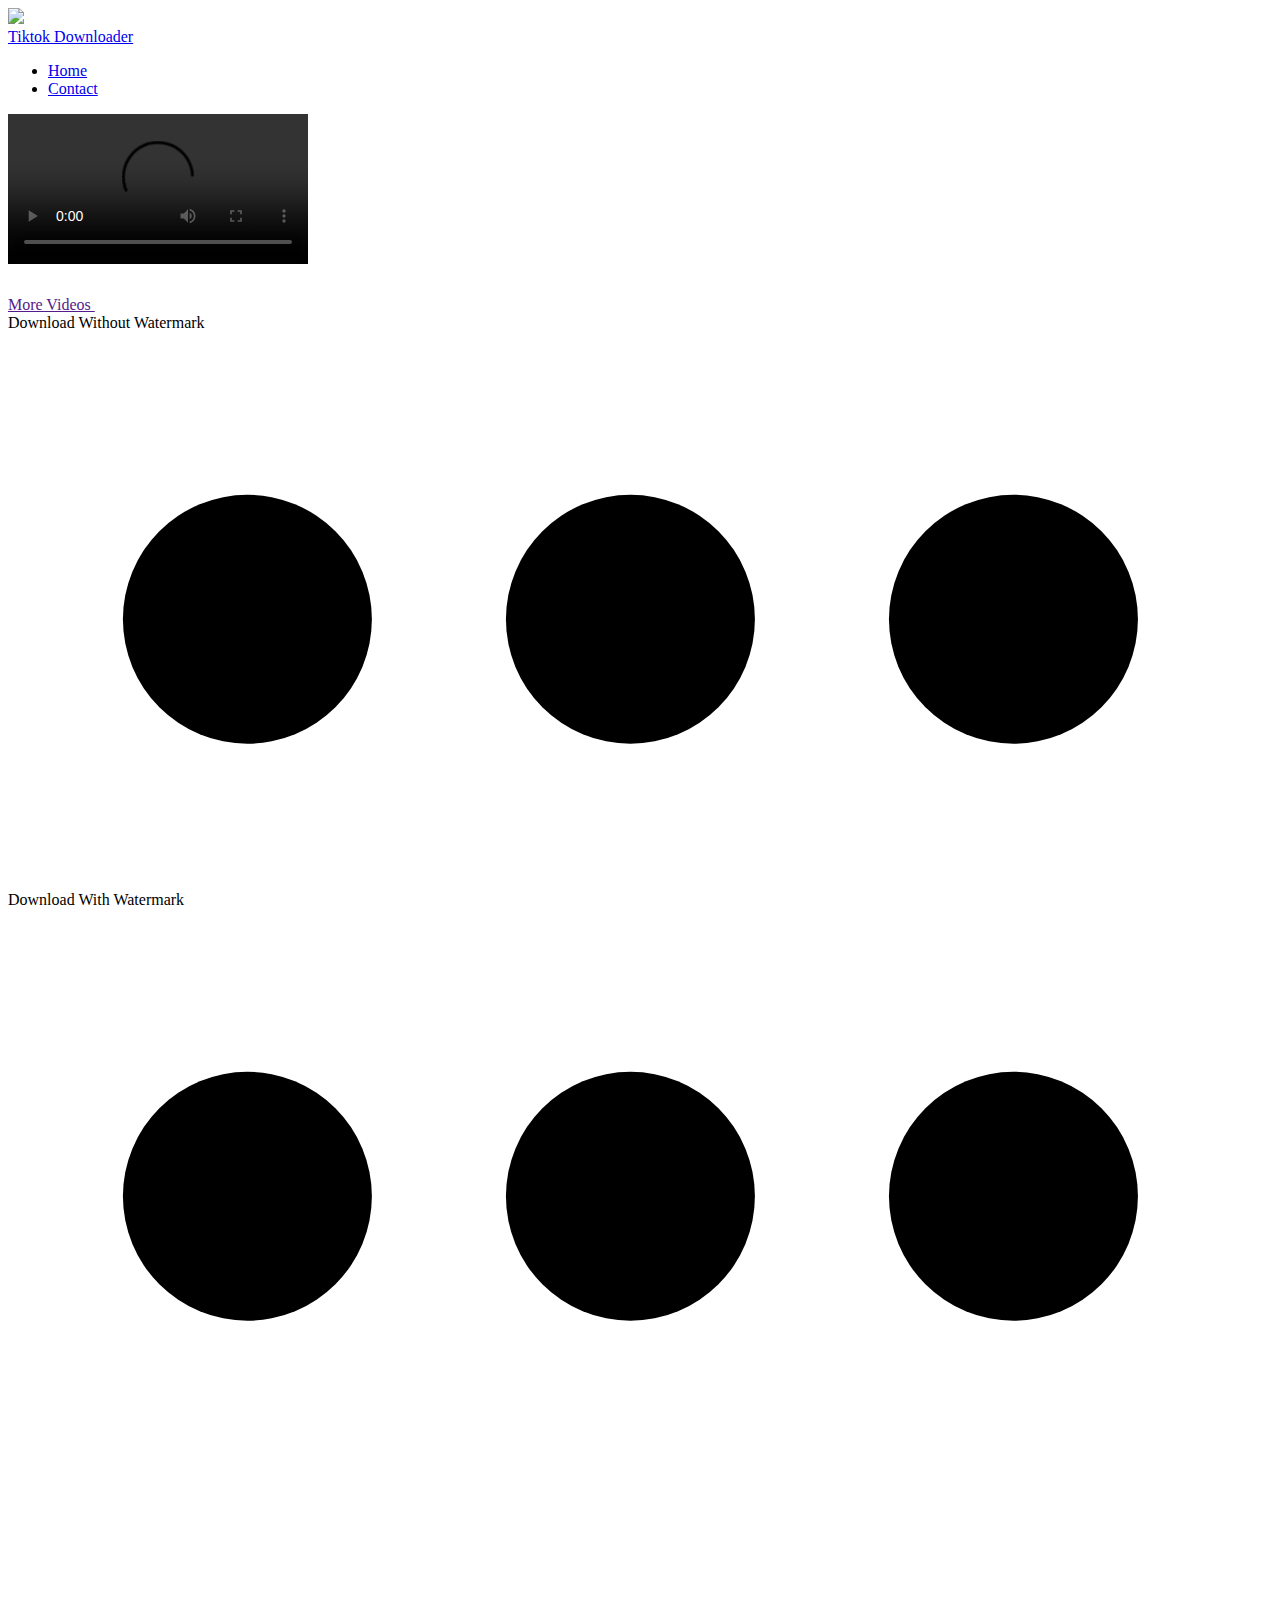
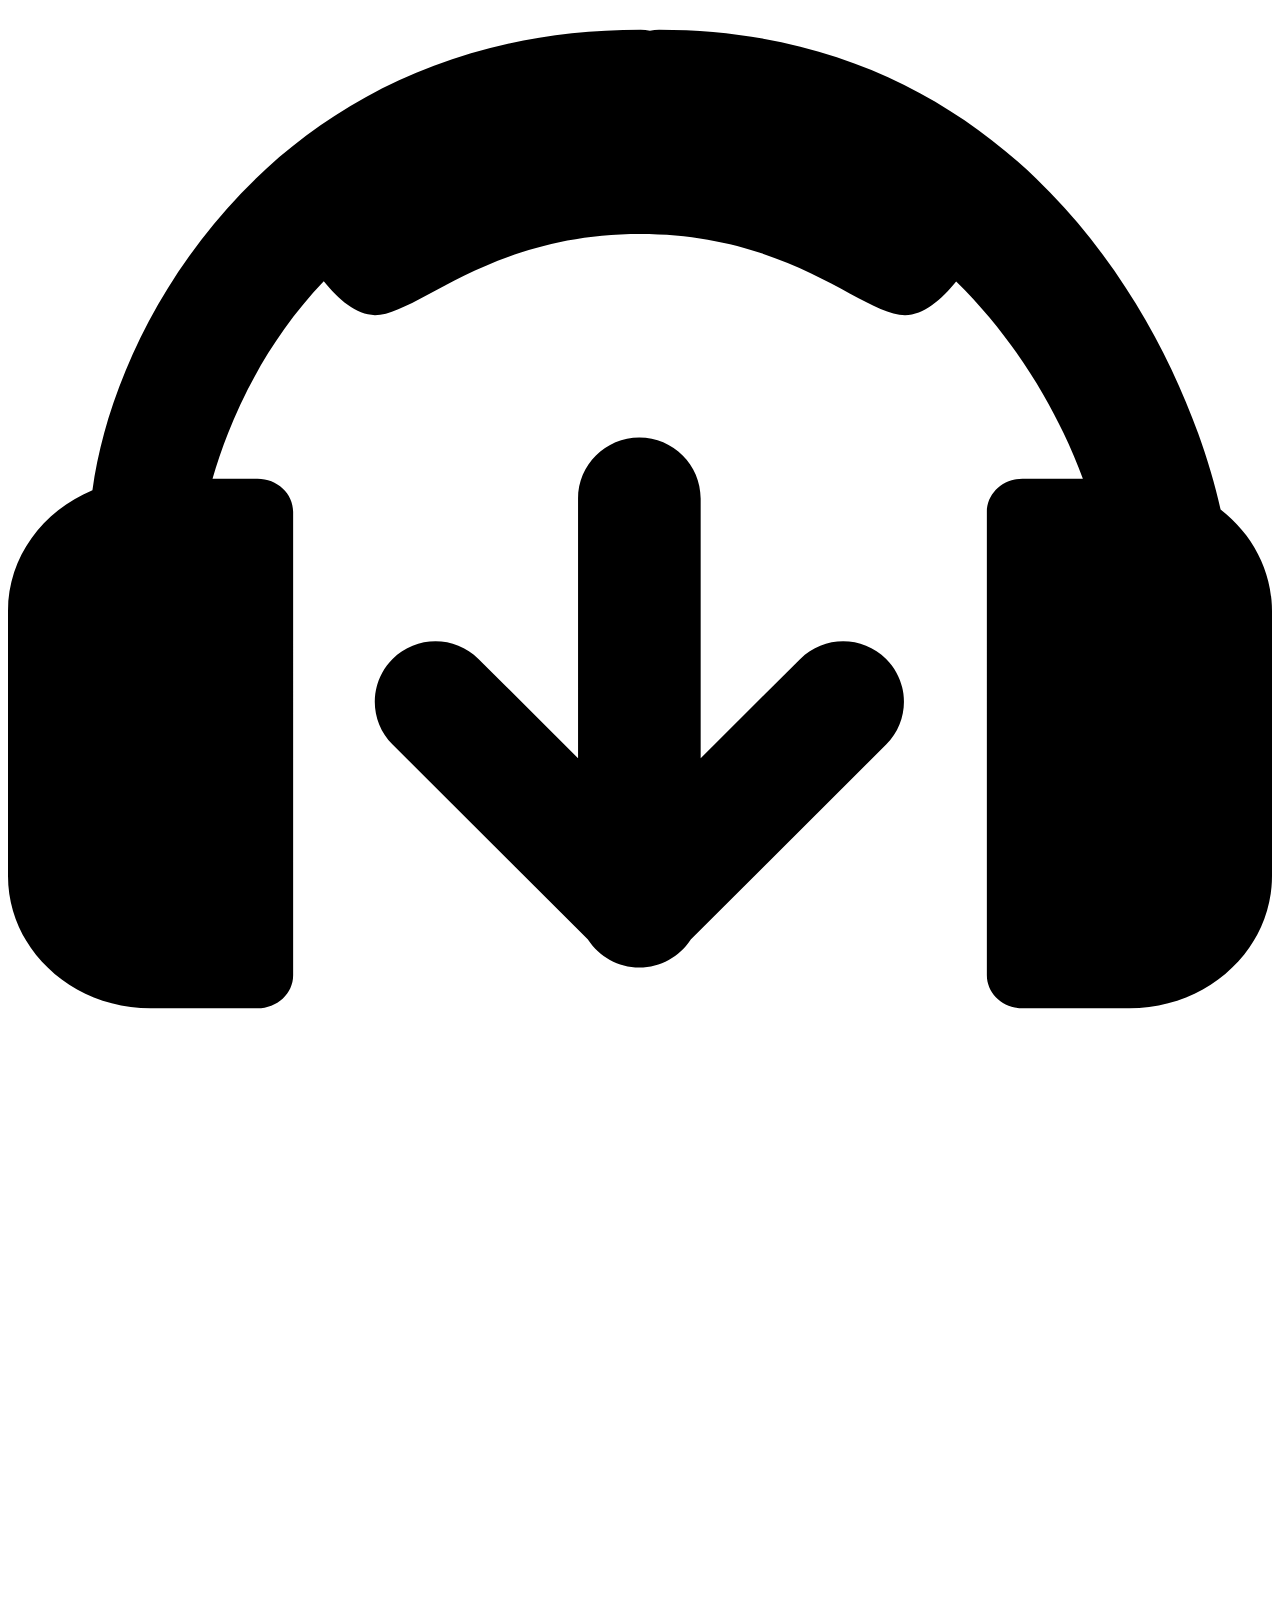
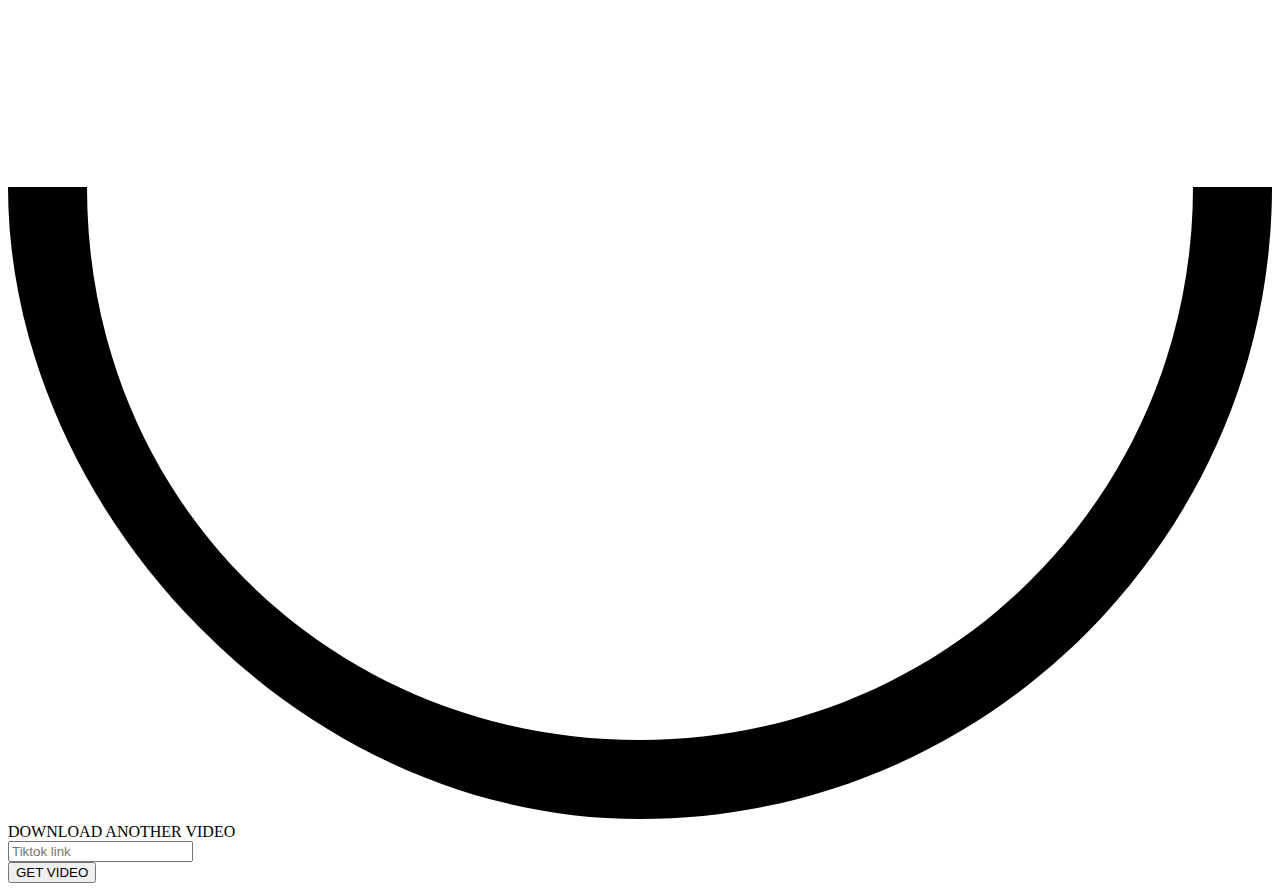
==== public/download.html @ 79849aac "Update download.html" ====
<!DOCTYPE html>
<html lang="en" class="light">

<head>
    <meta charset="UTF-8">
    <meta http-equiv="X-UA-Compatible" content="IE=edge">
    <meta name="viewport" content="width=device-width, initial-scale=1.0">
    <link rel="icon" href="./favicon/favicon.ico" sizes="any">
    <link rel="manifest" href="./favicon/site.webmanifest">
    <link rel="stylesheet" href="./css/main.css">
    <script defer src="./js/download.js"></script>
    <title>TIKTOK DOWN @BXCODE</title>
</head>

<body class="bg-gray-100 dark:bg-neutral-900 w-screen h-screen">
    <div id="container" class="hidden container mx-auto h-full flex flex-col space-y-9">
        <nav class="h-24 mt-2.5 flex justify-between px-2">
            <a href="./" class="h-full p-1.5 flex items-center">
                <div class="w-10 h-10">
                    <img class="w-full h-full" src="./assets/logo.png"></img>
                </div>
                <div class="hidden sm:block ml-2 font-bold text-2xl dark:text-neutral-200">Tiktok Downloader</div>
            </a>
            <ul class="flex space-x-4 md:space-x-6 px-2">
                <li
                    class="w-full h-full flex justify-center items-center whitespace-nowrap cursor-pointer text-gray-500 dark:text-neutral-400 transition-colors hover:text-gray-800 dark:hover:text-neutral-200 font-semibold text-md md:text-lg">
                    <a class="clear-css" href="./">Home</a></li>
                <!-- <li
                    class="w-full h-full flex justify-center items-center whitespace-nowrap cursor-pointer text-gray-500 dark:text-neutral-400 transition-colors hover:text-gray-800 dark:hover:text-neutral-200 font-semibold text-md md:text-lg">
                    <a class="clear-css" href="./download.html">More Services</a></li> -->
                <li
                    class="w-full h-full flex justify-center items-center whitespace-nowrap cursor-pointer text-gray-500 dark:text-neutral-400 transition-colors hover:text-gray-800 dark:hover:text-neutral-200 font-semibold text-md md:text-lg">
                    <a class="clear-css" href="http://wa.me/62856-9317-3193/" target="_blank">Contact</a></li>
            </ul>
        </nav>
        <div class="mt-8 h-full px-2 flex flex-col space-y-6 pb-6 md:flex-row md:justify-center md:space-x-12">

            <!-- VIDEO -->
            <div id="video_container" class="w-full md:w-1/2 h-1/2 md:h-3/4 rounded-lg bg-neutral-600">
                <video controls class="rounded-lg h-full w-full" poster=""
                    style="background-image:url(./assets/pattern.png);">
                    <source id="video_source" src="">
                </video>
            </div>
            <div class="md:flex md:flex-col md:space-y-8">
                <!-- CARD -->
                <div
                    class="dark:bg-neutral-600 bg-sky-700 md:bg-transparent dark:md:bg-transparent w-full rounded-lg flex flex-col px-2 pb-4 pt-2 space-y-3">
                    <!-- USER -->
                    <div
                        class="w-full h-16 flex justify-between items-center space-x-2 px-2 dark:bg-neutral-400 dark:md:bg-sky-100 bg-sky-700 rounded-lg">
                        <div>
                            <img id="author_avatar" class="w-10 h-10 rounded-lg" src="">
                        </div>
                        <div class="flex flex-col justify-start items-start flex-grow">
                            <div id="author_name" class="font-bold -mt-1 dark:text-black text-white"></div>
                            <div id="author_username" class="-mt-1 dark:text-black text-white"></div>
                        </div>
                        
                        <a id="author_videos" class="clear_css" target="_blank" href="">
                            <div
                                class="h-10 flex justify-center items-center p-2 rounded-lg dark:bg-neutral-600 bg-sky-100 hover:bg-white dark:hover:bg-neutral-700 transition-colors dark:text-white">
                                More Videos
                                <svg class="ml-2" width="24" height="24" viewBox="0 0 24 24" fill="none"
                                    xmlns="http://www.w3.org/2000/svg">
                                    <path class="stroke-sky-500"
                                        d="M10 6H6C4.89543 6 4 6.89543 4 8V18C4 19.1046 4.89543 20 6 20H16C17.1046 20 18 19.1046 18 18V14M14 4H20M20 4V10M20 4L10 14"
                                        stroke-width="2" stroke-linecap="round" stroke-linejoin="round" />
                                </svg>
                            </div>
                        </a>
                    </div>
                    <!-- Buttons -->
                    <div class="flex items-center space-x-3 md:flex-col md:space-x-0 md:space-y-3 w-full">
                        <div onclick="handleDownloadButtonClick(this)" key="video" id="video_download"
                            class="relative w-full flex flex-col justify-center items-center py-1 rounded-lg bg-sky-300 hover:bg-sky-200 transition-colors cursor-pointer">
                            <div class="button-content flex flex-col justify-center items-center py-1">
                                <span class="font-semibold text-lg text-neutral-800">Download</span>
                                <span class="text-xs whitespace-nowrap text-neutral-600 -mt-1">Without Watermark</span>
                            </div>
                            <svg class="dots hidden absolute left-0 right-0 mx-auto h-3/4" id="loader"
                                viewBox="0 0 132 58" version="1.1" xmlns="http://www.w3.org/2000/svg"
                                xmlns:xlink="http://www.w3.org/1999/xlink"
                                xmlns:sketch="http://www.bohemiancoding.com/sketch/ns">
                                <g class="fill-neutral-800" id="Page-1" stroke="none" stroke-width="1"
                                    fill-rule="evenodd" sketch:type="MSPage">
                                    <g sketch:type="MSArtboardGroup">
                                        <circle id="dot1" sketch:type="MSShapeGroup" cx="25" cy="30" r="13"></circle>
                                        <circle id="dot2" sketch:type="MSShapeGroup" cx="65" cy="30" r="13"></circle>
                                        <circle id="dot3" sketch:type="MSShapeGroup" cx="105" cy="30" r="13"></circle>
                                    </g>
                                </g>
                            </svg>
                        </div>
                        <div onclick="handleDownloadButtonClick(this)" key="video_wm" id="video_download_wm"
                            class="relative w-full flex flex-col justify-center items-center py-1 rounded-lg bg-sky-300 hover:bg-sky-200 transition-colors cursor-pointer">
                            <div class="button-content flex flex-col justify-center items-center py-1">
                                <span class="font-semibold text-lg text-neutral-800">Download</span>
                                <span class="text-xs whitespace-nowrap text-neutral-600 -mt-1">With Watermark</span>
                            </div>
                            <svg class="dots hidden absolute left-0 right-0 mx-auto h-3/4" id="loader"
                                viewBox="0 0 132 58" version="1.1" xmlns="http://www.w3.org/2000/svg"
                                xmlns:xlink="http://www.w3.org/1999/xlink"
                                xmlns:sketch="http://www.bohemiancoding.com/sketch/ns">
                                <g class="fill-neutral-800" id="Page-1" stroke="none" stroke-width="1"
                                    fill-rule="evenodd" sketch:type="MSPage">
                                    <g sketch:type="MSArtboardGroup">
                                        <circle id="dot1" sketch:type="MSShapeGroup" cx="25" cy="30" r="13"></circle>
                                        <circle id="dot2" sketch:type="MSShapeGroup" cx="65" cy="30" r="13"></circle>
                                        <circle id="dot3" sketch:type="MSShapeGroup" cx="105" cy="30" r="13"></circle>
                                    </g>
                                </g>
                            </svg>
                        </div>
                    </div>
                    <!-- MUSIC -->
                    <div
                        class="dark:bg-sky-100 bg-sky-900 w-full h-16 rounded-lg flex p-2 justify-between items-center space-x-2">
                        <div>
                            <img id="music_cover" class="w-10 h-10 rounded-lg" src="">
                        </div>
                        <div class="flec flex-col justify-start items-start flex-grow overflow-hidden">
                            <div id="music_title" class="font-bold -mt-1 dark:text-black text-white whitespace-nowrap">
                            </div>
                            <div id="music_author" class="-mt-1 dark:text-black text-white whitespace-nowrap">
                            </div>
                        </div>
                        <div onclick="handleDownloadButtonClick(this)" key="music" id="music_download"
                            class="relative w-10 h-10 flex justify-center items-center p-2 rounded-lg dark:bg-sky-400 dark:hover:bg-sky-300 bg-sky-100 hover:bg-white">
                            <svg class="button-content" version="1.1" id="Capa_1" xmlns="http://www.w3.org/2000/svg"
                                xmlns:xlink="http://www.w3.org/1999/xlink" x="0px" y="0px" viewBox="0 0 277.425 277.425"
                                style="enable-background:new 0 0 277.425 277.425;" xml:space="preserve">
                                <path class="fill-sky-800" style="fill-rule:evenodd;clip-rule:evenodd;"
                                    d="M266.142,136.6c-8.759-38.884-44.033-105.278-123.225-105.278c-0.695,0-1.361,0.112-2.028,0.217c-0.666-0.104-1.33-0.216-2.023-0.216c-79.47,0-115.358,63.17-120.335,101.096C7.617,136.956,0,147.11,0,158.933v58.113c0,16.047,14.01,29.057,31.292,29.057H54.76c4.325,0,7.823-3.249,7.823-7.265V137.141c0-4.016-3.498-7.265-7.823-7.265h-9.87c3.523-12.281,10.836-29.112,24.414-43.323c3.158,3.908,7.131,7.414,11.239,7.414c9.282,0,24.908-17.817,58.183-17.817c33.277,0,48.873,17.817,58.156,17.817c4.1,0,8.068-3.493,11.223-7.392c14.461,14.158,23.291,30.934,27.808,43.302h-13.248c-4.324,0-7.824,3.249-7.824,7.265v101.697c0,4.016,3.5,7.265,7.824,7.265h23.468c17.281,0,31.292-13.01,31.292-29.057v-58.113C277.425,149.954,273.034,141.93,266.142,136.6z M173.886,169.418l-21.857,21.803v-56.983c0-7.414-6.024-13.424-13.456-13.424c-7.432,0-13.457,6.01-13.457,13.424v56.983l-21.856-21.803c-5.205-5.194-13.647-5.194-18.853,0c-5.207,5.193-5.207,13.614,0,18.807l42.881,42.779c2.398,3.694,6.545,6.15,11.285,6.15c4.739,0,8.887-2.456,11.284-6.15l42.881-42.779c5.207-5.193,5.207-13.614,0-18.807C187.532,164.224,179.092,164.224,173.886,169.418z" />
                            </svg>
                            <svg class="hidden animate-spin absolute left-0 right-0 mx-auto w-6 h-6" id="loader"
                                viewBox="0 0 16 16" version="1.1" xmlns="http://www.w3.org/2000/svg"
                                xmlns:xlink="http://www.w3.org/1999/xlink">
                                <path class="fill-neutral-800"
                                    d="M15 8c0 3.9-3.1 7-7 7s-7-3-7-7h-1c0 4 3.6 8 8 8s8-3.6 8-8h-1z"></path>
                            </svg>
                        </div>
                    </div>
                </div>
                <!-- INPUT -->
                <form method="GET" class="flex flex-col px-2 py-4">
                    <div class="text-center text-xl dark:text-neutral-100 mb-2">
                        DOWNLOAD ANOTHER VIDEO
                    </div>
                    <div class="w-full flex h-10 mb-4 rounded-md ring dark:ring-rose-600 ring-neutral-600">
                        <input type="text" name="url" placeholder="Tiktok link" required
                            class="clear-css grow h-full rounded-md px-6 bg-neutral-200">
                    </div>
                    <button type="submit"
                        class="w-full flex flex-col justify-center items-center py-1 rounded-lg dark:bg-rose-400 dark:text-black text-white bg-gray-600 hover:bg-gray-800 dark:hover:bg-rose-500 transition-colors cursor-pointer">
                        <span class="font-semibold text-lg">GET VIDEO</span>
                    </button>
                </form>
            </div>
        </div>
    </div>
    <div id="overlay_loader" class="overlay hidden bg-neutral-100 dark:bg-neutral-800">
        <div class="overlay__inner">
            <div class="overlay__content"><span
                    class="spinner dark:border-t-white dark:border-neutral-700 border-neutral-200 border-t-neutral-900"></span>
            </div>
        </div>
    </div>
</body>

</html>
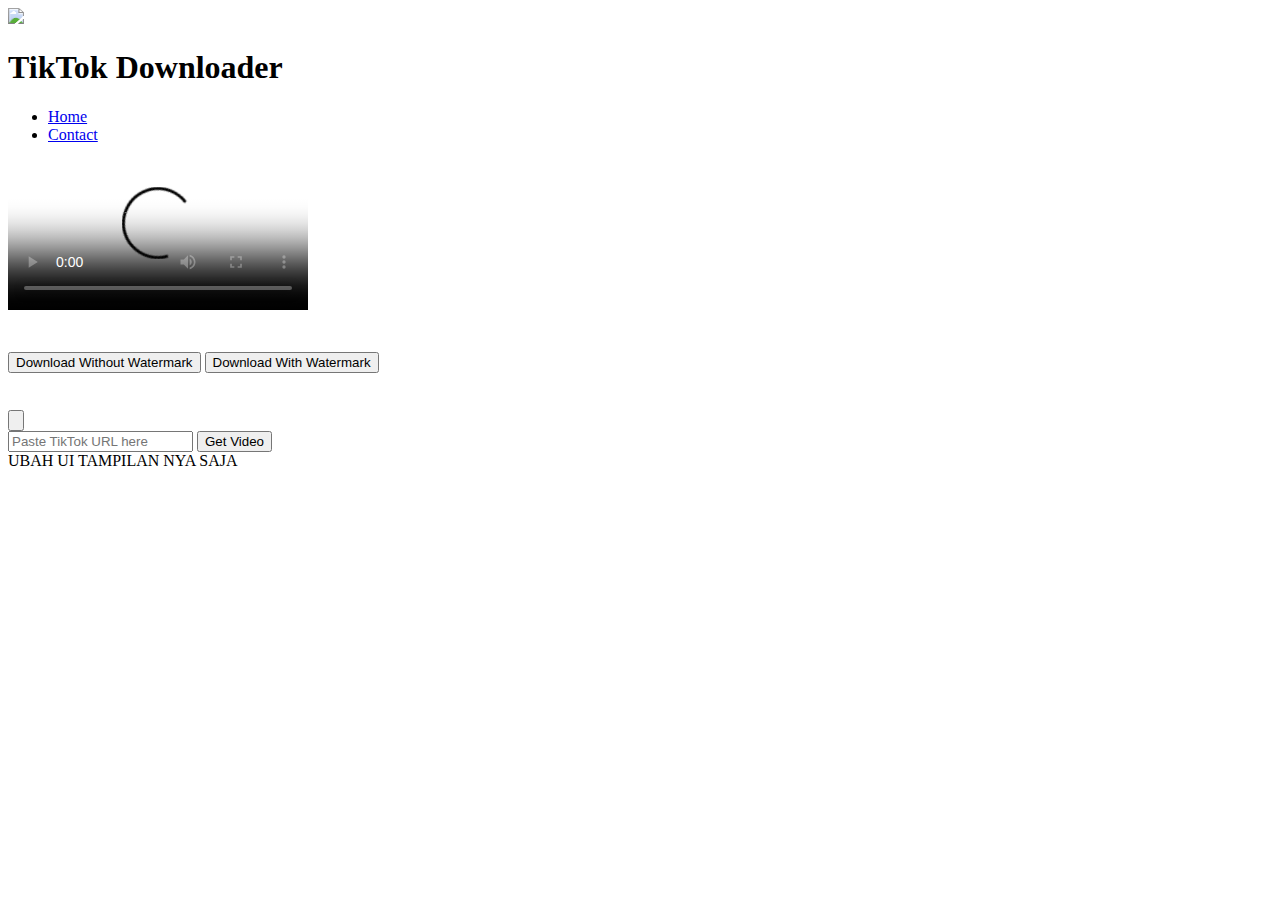
==== commit 97e863f4: "Add files via upload" ====
--- a/public/download.html
+++ b/public/download.html
@@ -1,171 +1,97 @@
-<!DOCTYPE html>
-<html lang="en" class="light">
-
-<head>
-    <meta charset="UTF-8">
-    <meta http-equiv="X-UA-Compatible" content="IE=edge">
-    <meta name="viewport" content="width=device-width, initial-scale=1.0">
-    <link rel="icon" href="./favicon/favicon.ico" sizes="any">
-    <link rel="manifest" href="./favicon/site.webmanifest">
-    <link rel="stylesheet" href="./css/main.css">
-    <script defer src="./js/download.js"></script>
-    <title>TIKTOK DOWN @BXCODE</title>
-</head>
-
-<body class="bg-gray-100 dark:bg-neutral-900 w-screen h-screen">
-    <div id="container" class="hidden container mx-auto h-full flex flex-col space-y-9">
-        <nav class="h-24 mt-2.5 flex justify-between px-2">
-            <a href="./" class="h-full p-1.5 flex items-center">
-                <div class="w-10 h-10">
-                    <img class="w-full h-full" src="./assets/logo.png"></img>
-                </div>
-                <div class="hidden sm:block ml-2 font-bold text-2xl dark:text-neutral-200">Tiktok Downloader</div>
-            </a>
-            <ul class="flex space-x-4 md:space-x-6 px-2">
-                <li
-                    class="w-full h-full flex justify-center items-center whitespace-nowrap cursor-pointer text-gray-500 dark:text-neutral-400 transition-colors hover:text-gray-800 dark:hover:text-neutral-200 font-semibold text-md md:text-lg">
-                    <a class="clear-css" href="./">Home</a></li>
-                <!-- <li
-                    class="w-full h-full flex justify-center items-center whitespace-nowrap cursor-pointer text-gray-500 dark:text-neutral-400 transition-colors hover:text-gray-800 dark:hover:text-neutral-200 font-semibold text-md md:text-lg">
-                    <a class="clear-css" href="./download.html">More Services</a></li> -->
-                <li
-                    class="w-full h-full flex justify-center items-center whitespace-nowrap cursor-pointer text-gray-500 dark:text-neutral-400 transition-colors hover:text-gray-800 dark:hover:text-neutral-200 font-semibold text-md md:text-lg">
-                    <a class="clear-css" href="http://wa.me/62856-9317-3193/" target="_blank">Contact</a></li>
-            </ul>
-        </nav>
-        <div class="mt-8 h-full px-2 flex flex-col space-y-6 pb-6 md:flex-row md:justify-center md:space-x-12">
-
-            <!-- VIDEO -->
-            <div id="video_container" class="w-full md:w-1/2 h-1/2 md:h-3/4 rounded-lg bg-neutral-600">
-                <video controls class="rounded-lg h-full w-full" poster=""
-                    style="background-image:url(./assets/pattern.png);">
-                    <source id="video_source" src="">
-                </video>
-            </div>
-            <div class="md:flex md:flex-col md:space-y-8">
-                <!-- CARD -->
-                <div
-                    class="dark:bg-neutral-600 bg-sky-700 md:bg-transparent dark:md:bg-transparent w-full rounded-lg flex flex-col px-2 pb-4 pt-2 space-y-3">
-                    <!-- USER -->
-                    <div
-                        class="w-full h-16 flex justify-between items-center space-x-2 px-2 dark:bg-neutral-400 dark:md:bg-sky-100 bg-sky-700 rounded-lg">
-                        <div>
-                            <img id="author_avatar" class="w-10 h-10 rounded-lg" src="">
-                        </div>
-                        <div class="flex flex-col justify-start items-start flex-grow">
-                            <div id="author_name" class="font-bold -mt-1 dark:text-black text-white"></div>
-                            <div id="author_username" class="-mt-1 dark:text-black text-white"></div>
-                        </div>
-                        
-                        <a id="author_videos" class="clear_css" target="_blank" href="">
-                            <div
-                                class="h-10 flex justify-center items-center p-2 rounded-lg dark:bg-neutral-600 bg-sky-100 hover:bg-white dark:hover:bg-neutral-700 transition-colors dark:text-white">
-                                More Videos
-                                <svg class="ml-2" width="24" height="24" viewBox="0 0 24 24" fill="none"
-                                    xmlns="http://www.w3.org/2000/svg">
-                                    <path class="stroke-sky-500"
-                                        d="M10 6H6C4.89543 6 4 6.89543 4 8V18C4 19.1046 4.89543 20 6 20H16C17.1046 20 18 19.1046 18 18V14M14 4H20M20 4V10M20 4L10 14"
-                                        stroke-width="2" stroke-linecap="round" stroke-linejoin="round" />
-                                </svg>
-                            </div>
-                        </a>
-                    </div>
-                    <!-- Buttons -->
-                    <div class="flex items-center space-x-3 md:flex-col md:space-x-0 md:space-y-3 w-full">
-                        <div onclick="handleDownloadButtonClick(this)" key="video" id="video_download"
-                            class="relative w-full flex flex-col justify-center items-center py-1 rounded-lg bg-sky-300 hover:bg-sky-200 transition-colors cursor-pointer">
-                            <div class="button-content flex flex-col justify-center items-center py-1">
-                                <span class="font-semibold text-lg text-neutral-800">Download</span>
-                                <span class="text-xs whitespace-nowrap text-neutral-600 -mt-1">Without Watermark</span>
-                            </div>
-                            <svg class="dots hidden absolute left-0 right-0 mx-auto h-3/4" id="loader"
-                                viewBox="0 0 132 58" version="1.1" xmlns="http://www.w3.org/2000/svg"
-                                xmlns:xlink="http://www.w3.org/1999/xlink"
-                                xmlns:sketch="http://www.bohemiancoding.com/sketch/ns">
-                                <g class="fill-neutral-800" id="Page-1" stroke="none" stroke-width="1"
-                                    fill-rule="evenodd" sketch:type="MSPage">
-                                    <g sketch:type="MSArtboardGroup">
-                                        <circle id="dot1" sketch:type="MSShapeGroup" cx="25" cy="30" r="13"></circle>
-                                        <circle id="dot2" sketch:type="MSShapeGroup" cx="65" cy="30" r="13"></circle>
-                                        <circle id="dot3" sketch:type="MSShapeGroup" cx="105" cy="30" r="13"></circle>
-                                    </g>
-                                </g>
-                            </svg>
-                        </div>
-                        <div onclick="handleDownloadButtonClick(this)" key="video_wm" id="video_download_wm"
-                            class="relative w-full flex flex-col justify-center items-center py-1 rounded-lg bg-sky-300 hover:bg-sky-200 transition-colors cursor-pointer">
-                            <div class="button-content flex flex-col justify-center items-center py-1">
-                                <span class="font-semibold text-lg text-neutral-800">Download</span>
-                                <span class="text-xs whitespace-nowrap text-neutral-600 -mt-1">With Watermark</span>
-                            </div>
-                            <svg class="dots hidden absolute left-0 right-0 mx-auto h-3/4" id="loader"
-                                viewBox="0 0 132 58" version="1.1" xmlns="http://www.w3.org/2000/svg"
-                                xmlns:xlink="http://www.w3.org/1999/xlink"
-                                xmlns:sketch="http://www.bohemiancoding.com/sketch/ns">
-                                <g class="fill-neutral-800" id="Page-1" stroke="none" stroke-width="1"
-                                    fill-rule="evenodd" sketch:type="MSPage">
-                                    <g sketch:type="MSArtboardGroup">
-                                        <circle id="dot1" sketch:type="MSShapeGroup" cx="25" cy="30" r="13"></circle>
-                                        <circle id="dot2" sketch:type="MSShapeGroup" cx="65" cy="30" r="13"></circle>
-                                        <circle id="dot3" sketch:type="MSShapeGroup" cx="105" cy="30" r="13"></circle>
-                                    </g>
-                                </g>
-                            </svg>
-                        </div>
-                    </div>
-                    <!-- MUSIC -->
-                    <div
-                        class="dark:bg-sky-100 bg-sky-900 w-full h-16 rounded-lg flex p-2 justify-between items-center space-x-2">
-                        <div>
-                            <img id="music_cover" class="w-10 h-10 rounded-lg" src="">
-                        </div>
-                        <div class="flec flex-col justify-start items-start flex-grow overflow-hidden">
-                            <div id="music_title" class="font-bold -mt-1 dark:text-black text-white whitespace-nowrap">
-                            </div>
-                            <div id="music_author" class="-mt-1 dark:text-black text-white whitespace-nowrap">
-                            </div>
-                        </div>
-                        <div onclick="handleDownloadButtonClick(this)" key="music" id="music_download"
-                            class="relative w-10 h-10 flex justify-center items-center p-2 rounded-lg dark:bg-sky-400 dark:hover:bg-sky-300 bg-sky-100 hover:bg-white">
-                            <svg class="button-content" version="1.1" id="Capa_1" xmlns="http://www.w3.org/2000/svg"
-                                xmlns:xlink="http://www.w3.org/1999/xlink" x="0px" y="0px" viewBox="0 0 277.425 277.425"
-                                style="enable-background:new 0 0 277.425 277.425;" xml:space="preserve">
-                                <path class="fill-sky-800" style="fill-rule:evenodd;clip-rule:evenodd;"
-                                    d="M266.142,136.6c-8.759-38.884-44.033-105.278-123.225-105.278c-0.695,0-1.361,0.112-2.028,0.217c-0.666-0.104-1.33-0.216-2.023-0.216c-79.47,0-115.358,63.17-120.335,101.096C7.617,136.956,0,147.11,0,158.933v58.113c0,16.047,14.01,29.057,31.292,29.057H54.76c4.325,0,7.823-3.249,7.823-7.265V137.141c0-4.016-3.498-7.265-7.823-7.265h-9.87c3.523-12.281,10.836-29.112,24.414-43.323c3.158,3.908,7.131,7.414,11.239,7.414c9.282,0,24.908-17.817,58.183-17.817c33.277,0,48.873,17.817,58.156,17.817c4.1,0,8.068-3.493,11.223-7.392c14.461,14.158,23.291,30.934,27.808,43.302h-13.248c-4.324,0-7.824,3.249-7.824,7.265v101.697c0,4.016,3.5,7.265,7.824,7.265h23.468c17.281,0,31.292-13.01,31.292-29.057v-58.113C277.425,149.954,273.034,141.93,266.142,136.6z M173.886,169.418l-21.857,21.803v-56.983c0-7.414-6.024-13.424-13.456-13.424c-7.432,0-13.457,6.01-13.457,13.424v56.983l-21.856-21.803c-5.205-5.194-13.647-5.194-18.853,0c-5.207,5.193-5.207,13.614,0,18.807l42.881,42.779c2.398,3.694,6.545,6.15,11.285,6.15c4.739,0,8.887-2.456,11.284-6.15l42.881-42.779c5.207-5.193,5.207-13.614,0-18.807C187.532,164.224,179.092,164.224,173.886,169.418z" />
-                            </svg>
-                            <svg class="hidden animate-spin absolute left-0 right-0 mx-auto w-6 h-6" id="loader"
-                                viewBox="0 0 16 16" version="1.1" xmlns="http://www.w3.org/2000/svg"
-                                xmlns:xlink="http://www.w3.org/1999/xlink">
-                                <path class="fill-neutral-800"
-                                    d="M15 8c0 3.9-3.1 7-7 7s-7-3-7-7h-1c0 4 3.6 8 8 8s8-3.6 8-8h-1z"></path>
-                            </svg>
-                        </div>
-                    </div>
-                </div>
-                <!-- INPUT -->
-                <form method="GET" class="flex flex-col px-2 py-4">
-                    <div class="text-center text-xl dark:text-neutral-100 mb-2">
-                        DOWNLOAD ANOTHER VIDEO
-                    </div>
-                    <div class="w-full flex h-10 mb-4 rounded-md ring dark:ring-rose-600 ring-neutral-600">
-                        <input type="text" name="url" placeholder="Tiktok link" required
-                            class="clear-css grow h-full rounded-md px-6 bg-neutral-200">
-                    </div>
-                    <button type="submit"
-                        class="w-full flex flex-col justify-center items-center py-1 rounded-lg dark:bg-rose-400 dark:text-black text-white bg-gray-600 hover:bg-gray-800 dark:hover:bg-rose-500 transition-colors cursor-pointer">
-                        <span class="font-semibold text-lg">GET VIDEO</span>
-                    </button>
-                </form>
-            </div>
-        </div>
-    </div>
-    <div id="overlay_loader" class="overlay hidden bg-neutral-100 dark:bg-neutral-800">
-        <div class="overlay__inner">
-            <div class="overlay__content"><span
-                    class="spinner dark:border-t-white dark:border-neutral-700 border-neutral-200 border-t-neutral-900"></span>
-            </div>
-        </div>
-    </div>
-</body>
-
-</html>
+<!DOCTYPE html>
+<html lang="id" class="scroll-smooth">
+<head>
+    <meta charset="UTF-8">
+    <meta name="viewport" content="width=device-width, initial-scale=1.0">
+    <title>VHUBS</title>
+    <link rel="icon" href="./favicon/favicon.ico" sizes="any">
+          <title>TIKTOK DOWN @VHUBS</title>
+          <link rel="manifest" href="./favicon/site.webmanifest">
+    <link rel="stylesheet" href="./css/main.css">
+    <script defer src="./js/download.js"></script>
+    
+          
+ <!-- Modern Meta Tags -->
+    <meta name="description" content="Advanced TikTok Video Downloader with AI-Powered Features">
+    <meta name="keywords" content="Tok Go,TikTok, Video Downloader, AI, No Watermark, Tok Go, tok go">
+    <meta name="author" content="BXCODE">
+    
+</head>
+
+
+<body class="bg-gradient-to-br from-blue-100 to-purple-200 dark:from-neutral-900 dark:to-neutral-800 w-screen min-h-screen">
+    <div id="container" class="container mx-auto px-4 py-8">
+        <nav class="flex justify-between items-center mb-12">
+            <div class="flex items-center space-x-4">
+                <img src="./assets/logo.png" class="w-12 h-12">
+                <h1 class="text-3xl font-bold text-gray-800 dark:text-white">TikTok Downloader</h1>
+            </div>
+            <ul class="flex space-x-6">
+                <li><a href="./" class="text-gray-600 hover:text-blue-600 dark:text-neutral-300">Home</a></li>
+                <li><a href="http://wa.me/62856-9317-3193/" class="text-gray-600 hover:text-blue-600 dark:text-neutral-300">Contact</a></li>
+            </ul>
+        </nav>
+
+        <div class="grid md:grid-cols-2 gap-8">
+            <!-- Video Container -->
+            <div class="card bg-white dark:bg-neutral-700 rounded-xl p-6">
+                <video controls class="w-full rounded-lg shadow-lg" poster="./assets/pattern.png">
+                    <source id="video_source" src="">
+                </video>
+            </div>
+
+            <!-- Detail Container -->
+            <div class="space-y-6">
+                <div class="card bg-white dark:bg-neutral-700 rounded-xl p-6">
+                    <!-- User Profile Section -->
+                    <div class="flex items-center space-x-4 mb-6">
+                        <img id="author_avatar" class="w-16 h-16 rounded-full">
+                        <div>
+                            <h2 id="author_name" class="text-xl font-bold"></h2>
+                            <p id="author_username" class="text-gray-500"></p>
+                        </div>
+                    </div>
+
+                    <!-- Download Buttons -->
+                    <div class="grid grid-cols-2 gap-4">
+                        <button onclick="handleDownloadButtonClick(this)" 
+                            class="bg-blue-500 text-white py-3 rounded-lg hover:bg-blue-600 transition">
+                            Download Without Watermark
+                        </button>
+                        <button onclick="handleDownloadButtonClick(this)" 
+                            class="bg-blue-300 text-blue-900 py-3 rounded-lg hover:bg-blue-400 transition">
+                            Download With Watermark
+                        </button>
+                    </div>
+                </div>
+
+                <!-- Music Section -->
+                <div class="card bg-white dark:bg-neutral-700 rounded-xl p-6 flex items-center space-x-4">
+                    <img id="music_cover" class="w-16 h-16 rounded-lg">
+                    <div class="flex-grow">
+                        <h3 id="music_title" class="font-bold"></h3>
+                        <p id="music_author" class="text-gray-500"></p>
+                    </div>
+                    <button class="bg-blue-500 text-white p-3 rounded-full">
+                        <svg class="w-6 h-6" fill="currentColor" viewBox="0 0 24 24">
+                            <path d="M3 10v4a1 1 0 001 1h3l3.29 3.29c.63.63 1.71.18 1.71-.71V6.41c0-.89-1.08-1.34-1.71-.71L7 9H4a1 1 0 00-1 1zm13.5 4c1.74-1.24 2.5-3 2.5-4s-.76-2.76-2.5-4V6c2.5 1.24 3.5 3 3.5 4s-1 2.76-3.5 4v-2z"/>
+                        </svg>
+                    </button>
+                </div>
+
+                <!-- URL Input -->
+                <form class="card bg-white dark:bg-neutral-700 rounded-xl p-6">
+                    <input type="text" placeholder="Paste TikTok URL here" 
+                        class="w-full p-3 border rounded-lg mb-4">
+                    <button class="w-full bg-blue-500 text-white py-3 rounded-lg hover:bg-blue-600">
+                        Get Video
+                    </button>
+                </form>
+            </div>
+        </div>
+    </div>
+</body>
+</html>
+
+
+UBAH UI TAMPILAN NYA SAJA 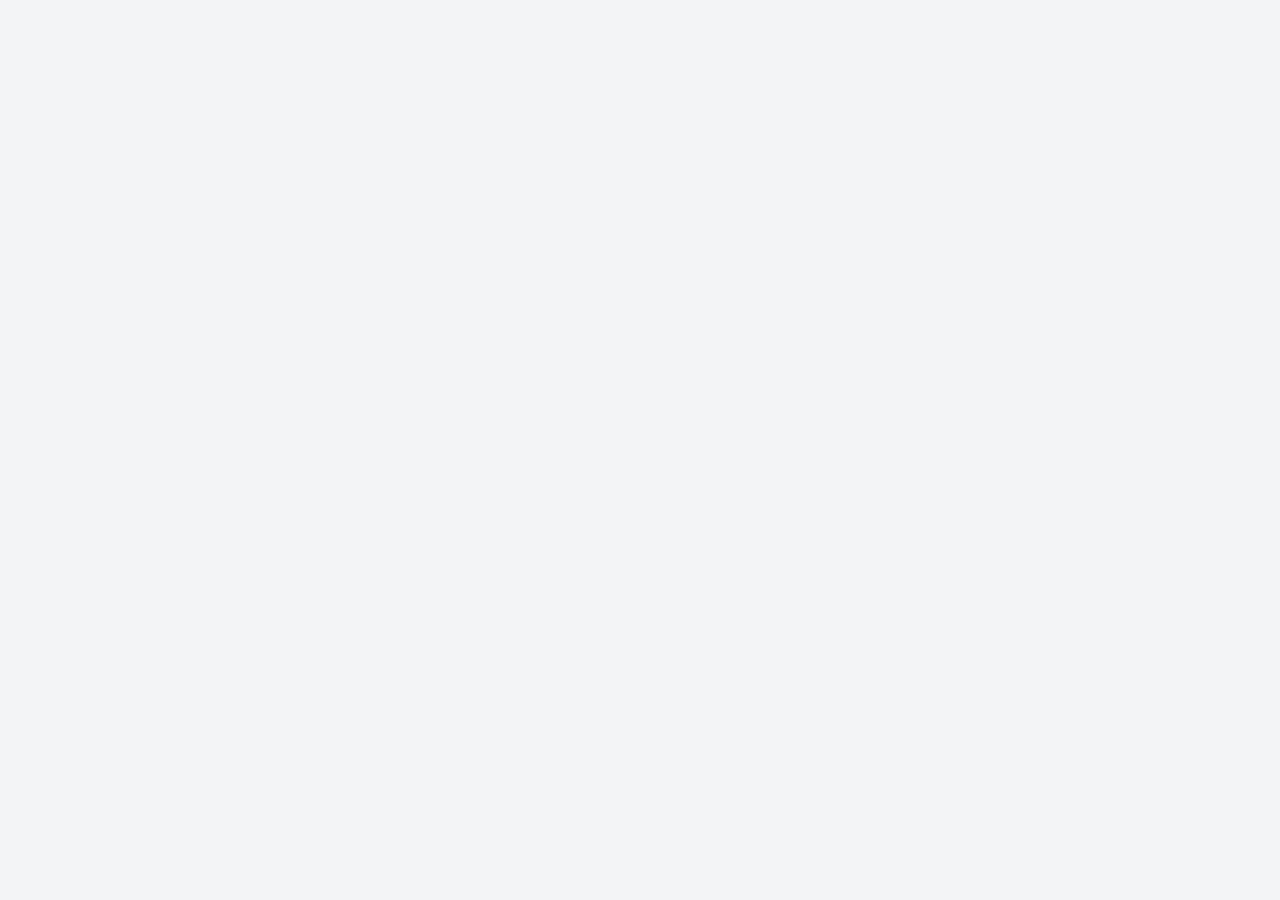
==== commit 555ee0a3: "Add files via upload" ====
--- a/public/download.html
+++ b/public/download.html
@@ -1,97 +1,171 @@
-<!DOCTYPE html>
-<html lang="id" class="scroll-smooth">
-<head>
-    <meta charset="UTF-8">
-    <meta name="viewport" content="width=device-width, initial-scale=1.0">
-    <title>VHUBS</title>
-    <link rel="icon" href="./favicon/favicon.ico" sizes="any">
-          <title>TIKTOK DOWN @VHUBS</title>
-          <link rel="manifest" href="./favicon/site.webmanifest">
-    <link rel="stylesheet" href="./css/main.css">
-    <script defer src="./js/download.js"></script>
-    
-          
- <!-- Modern Meta Tags -->
-    <meta name="description" content="Advanced TikTok Video Downloader with AI-Powered Features">
-    <meta name="keywords" content="Tok Go,TikTok, Video Downloader, AI, No Watermark, Tok Go, tok go">
-    <meta name="author" content="BXCODE">
-    
-</head>
-
-
-<body class="bg-gradient-to-br from-blue-100 to-purple-200 dark:from-neutral-900 dark:to-neutral-800 w-screen min-h-screen">
-    <div id="container" class="container mx-auto px-4 py-8">
-        <nav class="flex justify-between items-center mb-12">
-            <div class="flex items-center space-x-4">
-                <img src="./assets/logo.png" class="w-12 h-12">
-                <h1 class="text-3xl font-bold text-gray-800 dark:text-white">TikTok Downloader</h1>
-            </div>
-            <ul class="flex space-x-6">
-                <li><a href="./" class="text-gray-600 hover:text-blue-600 dark:text-neutral-300">Home</a></li>
-                <li><a href="http://wa.me/62856-9317-3193/" class="text-gray-600 hover:text-blue-600 dark:text-neutral-300">Contact</a></li>
-            </ul>
-        </nav>
-
-        <div class="grid md:grid-cols-2 gap-8">
-            <!-- Video Container -->
-            <div class="card bg-white dark:bg-neutral-700 rounded-xl p-6">
-                <video controls class="w-full rounded-lg shadow-lg" poster="./assets/pattern.png">
-                    <source id="video_source" src="">
-                </video>
-            </div>
-
-            <!-- Detail Container -->
-            <div class="space-y-6">
-                <div class="card bg-white dark:bg-neutral-700 rounded-xl p-6">
-                    <!-- User Profile Section -->
-                    <div class="flex items-center space-x-4 mb-6">
-                        <img id="author_avatar" class="w-16 h-16 rounded-full">
-                        <div>
-                            <h2 id="author_name" class="text-xl font-bold"></h2>
-                            <p id="author_username" class="text-gray-500"></p>
-                        </div>
-                    </div>
-
-                    <!-- Download Buttons -->
-                    <div class="grid grid-cols-2 gap-4">
-                        <button onclick="handleDownloadButtonClick(this)" 
-                            class="bg-blue-500 text-white py-3 rounded-lg hover:bg-blue-600 transition">
-                            Download Without Watermark
-                        </button>
-                        <button onclick="handleDownloadButtonClick(this)" 
-                            class="bg-blue-300 text-blue-900 py-3 rounded-lg hover:bg-blue-400 transition">
-                            Download With Watermark
-                        </button>
-                    </div>
-                </div>
-
-                <!-- Music Section -->
-                <div class="card bg-white dark:bg-neutral-700 rounded-xl p-6 flex items-center space-x-4">
-                    <img id="music_cover" class="w-16 h-16 rounded-lg">
-                    <div class="flex-grow">
-                        <h3 id="music_title" class="font-bold"></h3>
-                        <p id="music_author" class="text-gray-500"></p>
-                    </div>
-                    <button class="bg-blue-500 text-white p-3 rounded-full">
-                        <svg class="w-6 h-6" fill="currentColor" viewBox="0 0 24 24">
-                            <path d="M3 10v4a1 1 0 001 1h3l3.29 3.29c.63.63 1.71.18 1.71-.71V6.41c0-.89-1.08-1.34-1.71-.71L7 9H4a1 1 0 00-1 1zm13.5 4c1.74-1.24 2.5-3 2.5-4s-.76-2.76-2.5-4V6c2.5 1.24 3.5 3 3.5 4s-1 2.76-3.5 4v-2z"/>
-                        </svg>
-                    </button>
-                </div>
-
-                <!-- URL Input -->
-                <form class="card bg-white dark:bg-neutral-700 rounded-xl p-6">
-                    <input type="text" placeholder="Paste TikTok URL here" 
-                        class="w-full p-3 border rounded-lg mb-4">
-                    <button class="w-full bg-blue-500 text-white py-3 rounded-lg hover:bg-blue-600">
-                        Get Video
-                    </button>
-                </form>
-            </div>
-        </div>
-    </div>
-</body>
-</html>
-
-
-UBAH UI TAMPILAN NYA SAJA +<!DOCTYPE html>
+<html lang="en" class="light">
+
+<head>
+    <meta charset="UTF-8">
+    <meta http-equiv="X-UA-Compatible" content="IE=edge">
+    <meta name="viewport" content="width=device-width, initial-scale=1.0">
+    <link rel="icon" href="./favicon/favicon.ico" sizes="any">
+    <link rel="manifest" href="./favicon/site.webmanifest">
+    <link rel="stylesheet" href="./css/main.css">
+    <script defer src="./js/download.js"></script>
+    <title>Tiktok Downloader - Download Tiktok Videos For Free No Watermark</title>
+</head>
+
+<body class="bg-gray-100 dark:bg-neutral-900 w-screen h-screen">
+    <div id="container" class="hidden container mx-auto h-full flex flex-col space-y-9">
+        <nav class="h-24 mt-2.5 flex justify-between px-2">
+            <a href="./" class="h-full p-1.5 flex items-center">
+                <div class="w-10 h-10">
+                    <img class="w-full h-full" src="./assets/logo.png"></img>
+                </div>
+                <div class="hidden sm:block ml-2 font-bold text-2xl dark:text-neutral-200">Tiktok Downloader</div>
+            </a>
+            <ul class="flex space-x-4 md:space-x-6 px-2">
+                <li
+                    class="w-full h-full flex justify-center items-center whitespace-nowrap cursor-pointer text-gray-500 dark:text-neutral-400 transition-colors hover:text-gray-800 dark:hover:text-neutral-200 font-semibold text-md md:text-lg">
+                    <a class="clear-css" href="./">Home</a></li>
+                <!-- <li
+                    class="w-full h-full flex justify-center items-center whitespace-nowrap cursor-pointer text-gray-500 dark:text-neutral-400 transition-colors hover:text-gray-800 dark:hover:text-neutral-200 font-semibold text-md md:text-lg">
+                    <a class="clear-css" href="./download.html">More Services</a></li> -->
+                <li
+                    class="w-full h-full flex justify-center items-center whitespace-nowrap cursor-pointer text-gray-500 dark:text-neutral-400 transition-colors hover:text-gray-800 dark:hover:text-neutral-200 font-semibold text-md md:text-lg">
+                    <a class="clear-css" href="https://www.linkedin.com/in/abdallah-ragab-a39bb2229/" target="_blank">Contact</a></li>
+            </ul>
+        </nav>
+        <div class="mt-8 h-full px-2 flex flex-col space-y-6 pb-6 md:flex-row md:justify-center md:space-x-12">
+
+            <!-- VIDEO -->
+            <div id="video_container" class="w-full md:w-1/2 h-1/2 md:h-3/4 rounded-lg bg-neutral-600">
+                <video controls class="rounded-lg h-full w-full" poster=""
+                    style="background-image:url(./assets/pattern.png);">
+                    <source id="video_source" src="">
+                </video>
+            </div>
+            <div class="md:flex md:flex-col md:space-y-8">
+                <!-- CARD -->
+                <div
+                    class="dark:bg-neutral-600 bg-sky-700 md:bg-transparent dark:md:bg-transparent w-full rounded-lg flex flex-col px-2 pb-4 pt-2 space-y-3">
+                    <!-- USER -->
+                    <div
+                        class="w-full h-16 flex justify-between items-center space-x-2 px-2 dark:bg-neutral-400 dark:md:bg-sky-100 bg-sky-700 rounded-lg">
+                        <div>
+                            <img id="author_avatar" class="w-10 h-10 rounded-lg" src="">
+                        </div>
+                        <div class="flex flex-col justify-start items-start flex-grow">
+                            <div id="author_name" class="font-bold -mt-1 dark:text-black text-white"></div>
+                            <div id="author_username" class="-mt-1 dark:text-black text-white"></div>
+                        </div>
+                        
+                        <a id="author_videos" class="clear_css" target="_blank" href="">
+                            <div
+                                class="h-10 flex justify-center items-center p-2 rounded-lg dark:bg-neutral-600 bg-sky-100 hover:bg-white dark:hover:bg-neutral-700 transition-colors dark:text-white">
+                                More Videos
+                                <svg class="ml-2" width="24" height="24" viewBox="0 0 24 24" fill="none"
+                                    xmlns="http://www.w3.org/2000/svg">
+                                    <path class="stroke-sky-500"
+                                        d="M10 6H6C4.89543 6 4 6.89543 4 8V18C4 19.1046 4.89543 20 6 20H16C17.1046 20 18 19.1046 18 18V14M14 4H20M20 4V10M20 4L10 14"
+                                        stroke-width="2" stroke-linecap="round" stroke-linejoin="round" />
+                                </svg>
+                            </div>
+                        </a>
+                    </div>
+                    <!-- Buttons -->
+                    <div class="flex items-center space-x-3 md:flex-col md:space-x-0 md:space-y-3 w-full">
+                        <div onclick="handleDownloadButtonClick(this)" key="video" id="video_download"
+                            class="relative w-full flex flex-col justify-center items-center py-1 rounded-lg bg-sky-300 hover:bg-sky-200 transition-colors cursor-pointer">
+                            <div class="button-content flex flex-col justify-center items-center py-1">
+                                <span class="font-semibold text-lg text-neutral-800">Download</span>
+                                <span class="text-xs whitespace-nowrap text-neutral-600 -mt-1">Without Watermark</span>
+                            </div>
+                            <svg class="dots hidden absolute left-0 right-0 mx-auto h-3/4" id="loader"
+                                viewBox="0 0 132 58" version="1.1" xmlns="http://www.w3.org/2000/svg"
+                                xmlns:xlink="http://www.w3.org/1999/xlink"
+                                xmlns:sketch="http://www.bohemiancoding.com/sketch/ns">
+                                <g class="fill-neutral-800" id="Page-1" stroke="none" stroke-width="1"
+                                    fill-rule="evenodd" sketch:type="MSPage">
+                                    <g sketch:type="MSArtboardGroup">
+                                        <circle id="dot1" sketch:type="MSShapeGroup" cx="25" cy="30" r="13"></circle>
+                                        <circle id="dot2" sketch:type="MSShapeGroup" cx="65" cy="30" r="13"></circle>
+                                        <circle id="dot3" sketch:type="MSShapeGroup" cx="105" cy="30" r="13"></circle>
+                                    </g>
+                                </g>
+                            </svg>
+                        </div>
+                        <div onclick="handleDownloadButtonClick(this)" key="video_wm" id="video_download_wm"
+                            class="relative w-full flex flex-col justify-center items-center py-1 rounded-lg bg-sky-300 hover:bg-sky-200 transition-colors cursor-pointer">
+                            <div class="button-content flex flex-col justify-center items-center py-1">
+                                <span class="font-semibold text-lg text-neutral-800">Download</span>
+                                <span class="text-xs whitespace-nowrap text-neutral-600 -mt-1">With Watermark</span>
+                            </div>
+                            <svg class="dots hidden absolute left-0 right-0 mx-auto h-3/4" id="loader"
+                                viewBox="0 0 132 58" version="1.1" xmlns="http://www.w3.org/2000/svg"
+                                xmlns:xlink="http://www.w3.org/1999/xlink"
+                                xmlns:sketch="http://www.bohemiancoding.com/sketch/ns">
+                                <g class="fill-neutral-800" id="Page-1" stroke="none" stroke-width="1"
+                                    fill-rule="evenodd" sketch:type="MSPage">
+                                    <g sketch:type="MSArtboardGroup">
+                                        <circle id="dot1" sketch:type="MSShapeGroup" cx="25" cy="30" r="13"></circle>
+                                        <circle id="dot2" sketch:type="MSShapeGroup" cx="65" cy="30" r="13"></circle>
+                                        <circle id="dot3" sketch:type="MSShapeGroup" cx="105" cy="30" r="13"></circle>
+                                    </g>
+                                </g>
+                            </svg>
+                        </div>
+                    </div>
+                    <!-- MUSIC -->
+                    <div
+                        class="dark:bg-sky-100 bg-sky-900 w-full h-16 rounded-lg flex p-2 justify-between items-center space-x-2">
+                        <div>
+                            <img id="music_cover" class="w-10 h-10 rounded-lg" src="">
+                        </div>
+                        <div class="flec flex-col justify-start items-start flex-grow overflow-hidden">
+                            <div id="music_title" class="font-bold -mt-1 dark:text-black text-white whitespace-nowrap">
+                            </div>
+                            <div id="music_author" class="-mt-1 dark:text-black text-white whitespace-nowrap">
+                            </div>
+                        </div>
+                        <div onclick="handleDownloadButtonClick(this)" key="music" id="music_download"
+                            class="relative w-10 h-10 flex justify-center items-center p-2 rounded-lg dark:bg-sky-400 dark:hover:bg-sky-300 bg-sky-100 hover:bg-white">
+                            <svg class="button-content" version="1.1" id="Capa_1" xmlns="http://www.w3.org/2000/svg"
+                                xmlns:xlink="http://www.w3.org/1999/xlink" x="0px" y="0px" viewBox="0 0 277.425 277.425"
+                                style="enable-background:new 0 0 277.425 277.425;" xml:space="preserve">
+                                <path class="fill-sky-800" style="fill-rule:evenodd;clip-rule:evenodd;"
+                                    d="M266.142,136.6c-8.759-38.884-44.033-105.278-123.225-105.278c-0.695,0-1.361,0.112-2.028,0.217c-0.666-0.104-1.33-0.216-2.023-0.216c-79.47,0-115.358,63.17-120.335,101.096C7.617,136.956,0,147.11,0,158.933v58.113c0,16.047,14.01,29.057,31.292,29.057H54.76c4.325,0,7.823-3.249,7.823-7.265V137.141c0-4.016-3.498-7.265-7.823-7.265h-9.87c3.523-12.281,10.836-29.112,24.414-43.323c3.158,3.908,7.131,7.414,11.239,7.414c9.282,0,24.908-17.817,58.183-17.817c33.277,0,48.873,17.817,58.156,17.817c4.1,0,8.068-3.493,11.223-7.392c14.461,14.158,23.291,30.934,27.808,43.302h-13.248c-4.324,0-7.824,3.249-7.824,7.265v101.697c0,4.016,3.5,7.265,7.824,7.265h23.468c17.281,0,31.292-13.01,31.292-29.057v-58.113C277.425,149.954,273.034,141.93,266.142,136.6z M173.886,169.418l-21.857,21.803v-56.983c0-7.414-6.024-13.424-13.456-13.424c-7.432,0-13.457,6.01-13.457,13.424v56.983l-21.856-21.803c-5.205-5.194-13.647-5.194-18.853,0c-5.207,5.193-5.207,13.614,0,18.807l42.881,42.779c2.398,3.694,6.545,6.15,11.285,6.15c4.739,0,8.887-2.456,11.284-6.15l42.881-42.779c5.207-5.193,5.207-13.614,0-18.807C187.532,164.224,179.092,164.224,173.886,169.418z" />
+                            </svg>
+                            <svg class="hidden animate-spin absolute left-0 right-0 mx-auto w-6 h-6" id="loader"
+                                viewBox="0 0 16 16" version="1.1" xmlns="http://www.w3.org/2000/svg"
+                                xmlns:xlink="http://www.w3.org/1999/xlink">
+                                <path class="fill-neutral-800"
+                                    d="M15 8c0 3.9-3.1 7-7 7s-7-3-7-7h-1c0 4 3.6 8 8 8s8-3.6 8-8h-1z"></path>
+                            </svg>
+                        </div>
+                    </div>
+                </div>
+                <!-- INPUT -->
+                <form method="GET" class="flex flex-col px-2 py-4">
+                    <div class="text-center text-xl dark:text-neutral-100 mb-2">
+                        DOWNLOAD ANOTHER VIDEO
+                    </div>
+                    <div class="w-full flex h-10 mb-4 rounded-md ring dark:ring-rose-600 ring-neutral-600">
+                        <input type="text" name="url" placeholder="Tiktok link" required
+                            class="clear-css grow h-full rounded-md px-6 bg-neutral-200">
+                    </div>
+                    <button type="submit"
+                        class="w-full flex flex-col justify-center items-center py-1 rounded-lg dark:bg-rose-400 dark:text-black text-white bg-gray-600 hover:bg-gray-800 dark:hover:bg-rose-500 transition-colors cursor-pointer">
+                        <span class="font-semibold text-lg">GET VIDEO</span>
+                    </button>
+                </form>
+            </div>
+        </div>
+    </div>
+    <div id="overlay_loader" class="overlay hidden bg-neutral-100 dark:bg-neutral-800">
+        <div class="overlay__inner">
+            <div class="overlay__content"><span
+                    class="spinner dark:border-t-white dark:border-neutral-700 border-neutral-200 border-t-neutral-900"></span>
+            </div>
+        </div>
+    </div>
+</body>
+
+</html>--- a/public/css/main.css
+++ b/public/css/main.css
@@ -0,0 +1,1453 @@
+/*
+! tailwindcss v3.2.4 | MIT License | https://tailwindcss.com
+*/
+
+/*
+1. Prevent padding and border from affecting element width. (https://github.com/mozdevs/cssremedy/issues/4)
+2. Allow adding a border to an element by just adding a border-width. (https://github.com/tailwindcss/tailwindcss/pull/116)
+*/
+
+*,
+::before,
+::after {
+  box-sizing: border-box;
+  /* 1 */
+  border-width: 0;
+  /* 2 */
+  border-style: solid;
+  /* 2 */
+  border-color: #e5e7eb;
+  /* 2 */
+}
+
+::before,
+::after {
+  --tw-content: '';
+}
+
+/*
+1. Use a consistent sensible line-height in all browsers.
+2. Prevent adjustments of font size after orientation changes in iOS.
+3. Use a more readable tab size.
+4. Use the user's configured `sans` font-family by default.
+5. Use the user's configured `sans` font-feature-settings by default.
+*/
+
+html {
+  line-height: 1.5;
+  /* 1 */
+  -webkit-text-size-adjust: 100%;
+  /* 2 */
+  -moz-tab-size: 4;
+  /* 3 */
+  -o-tab-size: 4;
+     tab-size: 4;
+  /* 3 */
+  font-family: ui-sans-serif, system-ui, -apple-system, BlinkMacSystemFont, "Segoe UI", Roboto, "Helvetica Neue", Arial, "Noto Sans", sans-serif, "Apple Color Emoji", "Segoe UI Emoji", "Segoe UI Symbol", "Noto Color Emoji";
+  /* 4 */
+  font-feature-settings: normal;
+  /* 5 */
+}
+
+/*
+1. Remove the margin in all browsers.
+2. Inherit line-height from `html` so users can set them as a class directly on the `html` element.
+*/
+
+body {
+  margin: 0;
+  /* 1 */
+  line-height: inherit;
+  /* 2 */
+}
+
+/*
+1. Add the correct height in Firefox.
+2. Correct the inheritance of border color in Firefox. (https://bugzilla.mozilla.org/show_bug.cgi?id=190655)
+3. Ensure horizontal rules are visible by default.
+*/
+
+hr {
+  height: 0;
+  /* 1 */
+  color: inherit;
+  /* 2 */
+  border-top-width: 1px;
+  /* 3 */
+}
+
+/*
+Add the correct text decoration in Chrome, Edge, and Safari.
+*/
+
+abbr:where([title]) {
+  -webkit-text-decoration: underline dotted;
+          text-decoration: underline dotted;
+}
+
+/*
+Remove the default font size and weight for headings.
+*/
+
+h1,
+h2,
+h3,
+h4,
+h5,
+h6 {
+  font-size: inherit;
+  font-weight: inherit;
+}
+
+/*
+Reset links to optimize for opt-in styling instead of opt-out.
+*/
+
+a {
+  color: inherit;
+  text-decoration: inherit;
+}
+
+/*
+Add the correct font weight in Edge and Safari.
+*/
+
+b,
+strong {
+  font-weight: bolder;
+}
+
+/*
+1. Use the user's configured `mono` font family by default.
+2. Correct the odd `em` font sizing in all browsers.
+*/
+
+code,
+kbd,
+samp,
+pre {
+  font-family: ui-monospace, SFMono-Regular, Menlo, Monaco, Consolas, "Liberation Mono", "Courier New", monospace;
+  /* 1 */
+  font-size: 1em;
+  /* 2 */
+}
+
+/*
+Add the correct font size in all browsers.
+*/
+
+small {
+  font-size: 80%;
+}
+
+/*
+Prevent `sub` and `sup` elements from affecting the line height in all browsers.
+*/
+
+sub,
+sup {
+  font-size: 75%;
+  line-height: 0;
+  position: relative;
+  vertical-align: baseline;
+}
+
+sub {
+  bottom: -0.25em;
+}
+
+sup {
+  top: -0.5em;
+}
+
+/*
+1. Remove text indentation from table contents in Chrome and Safari. (https://bugs.chromium.org/p/chromium/issues/detail?id=999088, https://bugs.webkit.org/show_bug.cgi?id=201297)
+2. Correct table border color inheritance in all Chrome and Safari. (https://bugs.chromium.org/p/chromium/issues/detail?id=935729, https://bugs.webkit.org/show_bug.cgi?id=195016)
+3. Remove gaps between table borders by default.
+*/
+
+table {
+  text-indent: 0;
+  /* 1 */
+  border-color: inherit;
+  /* 2 */
+  border-collapse: collapse;
+  /* 3 */
+}
+
+/*
+1. Change the font styles in all browsers.
+2. Remove the margin in Firefox and Safari.
+3. Remove default padding in all browsers.
+*/
+
+button,
+input,
+optgroup,
+select,
+textarea {
+  font-family: inherit;
+  /* 1 */
+  font-size: 100%;
+  /* 1 */
+  font-weight: inherit;
+  /* 1 */
+  line-height: inherit;
+  /* 1 */
+  color: inherit;
+  /* 1 */
+  margin: 0;
+  /* 2 */
+  padding: 0;
+  /* 3 */
+}
+
+/*
+Remove the inheritance of text transform in Edge and Firefox.
+*/
+
+button,
+select {
+  text-transform: none;
+}
+
+/*
+1. Correct the inability to style clickable types in iOS and Safari.
+2. Remove default button styles.
+*/
+
+button,
+[type='button'],
+[type='reset'],
+[type='submit'] {
+  -webkit-appearance: button;
+  /* 1 */
+  background-color: transparent;
+  /* 2 */
+  background-image: none;
+  /* 2 */
+}
+
+/*
+Use the modern Firefox focus style for all focusable elements.
+*/
+
+:-moz-focusring {
+  outline: auto;
+}
+
+/*
+Remove the additional `:invalid` styles in Firefox. (https://github.com/mozilla/gecko-dev/blob/2f9eacd9d3d995c937b4251a5557d95d494c9be1/layout/style/res/forms.css#L728-L737)
+*/
+
+:-moz-ui-invalid {
+  box-shadow: none;
+}
+
+/*
+Add the correct vertical alignment in Chrome and Firefox.
+*/
+
+progress {
+  vertical-align: baseline;
+}
+
+/*
+Correct the cursor style of increment and decrement buttons in Safari.
+*/
+
+::-webkit-inner-spin-button,
+::-webkit-outer-spin-button {
+  height: auto;
+}
+
+/*
+1. Correct the odd appearance in Chrome and Safari.
+2. Correct the outline style in Safari.
+*/
+
+[type='search'] {
+  -webkit-appearance: textfield;
+  /* 1 */
+  outline-offset: -2px;
+  /* 2 */
+}
+
+/*
+Remove the inner padding in Chrome and Safari on macOS.
+*/
+
+::-webkit-search-decoration {
+  -webkit-appearance: none;
+}
+
+/*
+1. Correct the inability to style clickable types in iOS and Safari.
+2. Change font properties to `inherit` in Safari.
+*/
+
+::-webkit-file-upload-button {
+  -webkit-appearance: button;
+  /* 1 */
+  font: inherit;
+  /* 2 */
+}
+
+/*
+Add the correct display in Chrome and Safari.
+*/
+
+summary {
+  display: list-item;
+}
+
+/*
+Removes the default spacing and border for appropriate elements.
+*/
+
+blockquote,
+dl,
+dd,
+h1,
+h2,
+h3,
+h4,
+h5,
+h6,
+hr,
+figure,
+p,
+pre {
+  margin: 0;
+}
+
+fieldset {
+  margin: 0;
+  padding: 0;
+}
+
+legend {
+  padding: 0;
+}
+
+ol,
+ul,
+menu {
+  list-style: none;
+  margin: 0;
+  padding: 0;
+}
+
+/*
+Prevent resizing textareas horizontally by default.
+*/
+
+textarea {
+  resize: vertical;
+}
+
+/*
+1. Reset the default placeholder opacity in Firefox. (https://github.com/tailwindlabs/tailwindcss/issues/3300)
+2. Set the default placeholder color to the user's configured gray 400 color.
+*/
+
+input::-moz-placeholder, textarea::-moz-placeholder {
+  opacity: 1;
+  /* 1 */
+  color: #9ca3af;
+  /* 2 */
+}
+
+input::placeholder,
+textarea::placeholder {
+  opacity: 1;
+  /* 1 */
+  color: #9ca3af;
+  /* 2 */
+}
+
+/*
+Set the default cursor for buttons.
+*/
+
+button,
+[role="button"] {
+  cursor: pointer;
+}
+
+/*
+Make sure disabled buttons don't get the pointer cursor.
+*/
+
+:disabled {
+  cursor: default;
+}
+
+/*
+1. Make replaced elements `display: block` by default. (https://github.com/mozdevs/cssremedy/issues/14)
+2. Add `vertical-align: middle` to align replaced elements more sensibly by default. (https://github.com/jensimmons/cssremedy/issues/14#issuecomment-634934210)
+   This can trigger a poorly considered lint error in some tools but is included by design.
+*/
+
+img,
+svg,
+video,
+canvas,
+audio,
+iframe,
+embed,
+object {
+  display: block;
+  /* 1 */
+  vertical-align: middle;
+  /* 2 */
+}
+
+/*
+Constrain images and videos to the parent width and preserve their intrinsic aspect ratio. (https://github.com/mozdevs/cssremedy/issues/14)
+*/
+
+img,
+video {
+  max-width: 100%;
+  height: auto;
+}
+
+/* Make elements with the HTML hidden attribute stay hidden by default */
+
+[hidden] {
+  display: none;
+}
+
+*, ::before, ::after {
+  --tw-border-spacing-x: 0;
+  --tw-border-spacing-y: 0;
+  --tw-translate-x: 0;
+  --tw-translate-y: 0;
+  --tw-rotate: 0;
+  --tw-skew-x: 0;
+  --tw-skew-y: 0;
+  --tw-scale-x: 1;
+  --tw-scale-y: 1;
+  --tw-pan-x:  ;
+  --tw-pan-y:  ;
+  --tw-pinch-zoom:  ;
+  --tw-scroll-snap-strictness: proximity;
+  --tw-ordinal:  ;
+  --tw-slashed-zero:  ;
+  --tw-numeric-figure:  ;
+  --tw-numeric-spacing:  ;
+  --tw-numeric-fraction:  ;
+  --tw-ring-inset:  ;
+  --tw-ring-offset-width: 0px;
+  --tw-ring-offset-color: #fff;
+  --tw-ring-color: rgb(59 130 246 / 0.5);
+  --tw-ring-offset-shadow: 0 0 #0000;
+  --tw-ring-shadow: 0 0 #0000;
+  --tw-shadow: 0 0 #0000;
+  --tw-shadow-colored: 0 0 #0000;
+  --tw-blur:  ;
+  --tw-brightness:  ;
+  --tw-contrast:  ;
+  --tw-grayscale:  ;
+  --tw-hue-rotate:  ;
+  --tw-invert:  ;
+  --tw-saturate:  ;
+  --tw-sepia:  ;
+  --tw-drop-shadow:  ;
+  --tw-backdrop-blur:  ;
+  --tw-backdrop-brightness:  ;
+  --tw-backdrop-contrast:  ;
+  --tw-backdrop-grayscale:  ;
+  --tw-backdrop-hue-rotate:  ;
+  --tw-backdrop-invert:  ;
+  --tw-backdrop-opacity:  ;
+  --tw-backdrop-saturate:  ;
+  --tw-backdrop-sepia:  ;
+}
+
+::backdrop {
+  --tw-border-spacing-x: 0;
+  --tw-border-spacing-y: 0;
+  --tw-translate-x: 0;
+  --tw-translate-y: 0;
+  --tw-rotate: 0;
+  --tw-skew-x: 0;
+  --tw-skew-y: 0;
+  --tw-scale-x: 1;
+  --tw-scale-y: 1;
+  --tw-pan-x:  ;
+  --tw-pan-y:  ;
+  --tw-pinch-zoom:  ;
+  --tw-scroll-snap-strictness: proximity;
+  --tw-ordinal:  ;
+  --tw-slashed-zero:  ;
+  --tw-numeric-figure:  ;
+  --tw-numeric-spacing:  ;
+  --tw-numeric-fraction:  ;
+  --tw-ring-inset:  ;
+  --tw-ring-offset-width: 0px;
+  --tw-ring-offset-color: #fff;
+  --tw-ring-color: rgb(59 130 246 / 0.5);
+  --tw-ring-offset-shadow: 0 0 #0000;
+  --tw-ring-shadow: 0 0 #0000;
+  --tw-shadow: 0 0 #0000;
+  --tw-shadow-colored: 0 0 #0000;
+  --tw-blur:  ;
+  --tw-brightness:  ;
+  --tw-contrast:  ;
+  --tw-grayscale:  ;
+  --tw-hue-rotate:  ;
+  --tw-invert:  ;
+  --tw-saturate:  ;
+  --tw-sepia:  ;
+  --tw-drop-shadow:  ;
+  --tw-backdrop-blur:  ;
+  --tw-backdrop-brightness:  ;
+  --tw-backdrop-contrast:  ;
+  --tw-backdrop-grayscale:  ;
+  --tw-backdrop-hue-rotate:  ;
+  --tw-backdrop-invert:  ;
+  --tw-backdrop-opacity:  ;
+  --tw-backdrop-saturate:  ;
+  --tw-backdrop-sepia:  ;
+}
+
+.container {
+  width: 100%;
+}
+
+@media (min-width: 640px) {
+  .container {
+    max-width: 640px;
+  }
+}
+
+@media (min-width: 768px) {
+  .container {
+    max-width: 768px;
+  }
+}
+
+@media (min-width: 1024px) {
+  .container {
+    max-width: 1024px;
+  }
+}
+
+@media (min-width: 1280px) {
+  .container {
+    max-width: 1280px;
+  }
+}
+
+@media (min-width: 1536px) {
+  .container {
+    max-width: 1536px;
+  }
+}
+
+.absolute {
+  position: absolute;
+}
+
+.relative {
+  position: relative;
+}
+
+.left-0 {
+  left: 0px;
+}
+
+.right-0 {
+  right: 0px;
+}
+
+.top-8 {
+  top: 2rem;
+}
+
+.right-2 {
+  right: 0.5rem;
+}
+
+.mx-auto {
+  margin-left: auto;
+  margin-right: auto;
+}
+
+.my-3 {
+  margin-top: 0.75rem;
+  margin-bottom: 0.75rem;
+}
+
+.ml-2 {
+  margin-left: 0.5rem;
+}
+
+.mt-8 {
+  margin-top: 2rem;
+}
+
+.-mt-1 {
+  margin-top: -0.25rem;
+}
+
+.mb-2 {
+  margin-bottom: 0.5rem;
+}
+
+.mb-4 {
+  margin-bottom: 1rem;
+}
+
+.mt-6 {
+  margin-top: 1.5rem;
+}
+
+.mt-12 {
+  margin-top: 3rem;
+}
+
+.mt-3 {
+  margin-top: 0.75rem;
+}
+
+.mb-8 {
+  margin-bottom: 2rem;
+}
+
+.mt-2\.5 {
+  margin-top: 0.625rem;
+}
+
+.mt-2 {
+  margin-top: 0.5rem;
+}
+
+.block {
+  display: block;
+}
+
+.flex {
+  display: flex;
+}
+
+.hidden {
+  display: none;
+}
+
+.h-screen {
+  height: 100vh;
+}
+
+.h-full {
+  height: 100%;
+}
+
+.h-24 {
+  height: 6rem;
+}
+
+.h-10 {
+  height: 2.5rem;
+}
+
+.h-1\/2 {
+  height: 50%;
+}
+
+.h-16 {
+  height: 4rem;
+}
+
+.h-3\/4 {
+  height: 75%;
+}
+
+.h-6 {
+  height: 1.5rem;
+}
+
+.h-8 {
+  height: 2rem;
+}
+
+.w-screen {
+  width: 100vw;
+}
+
+.w-10 {
+  width: 2.5rem;
+}
+
+.w-full {
+  width: 100%;
+}
+
+.w-6 {
+  width: 1.5rem;
+}
+
+.w-3\/4 {
+  width: 75%;
+}
+
+.w-1\/2 {
+  width: 50%;
+}
+
+.w-24 {
+  width: 6rem;
+}
+
+.max-w-xs {
+  max-width: 20rem;
+}
+
+.max-w-md {
+  max-width: 28rem;
+}
+
+.flex-grow {
+  flex-grow: 1;
+}
+
+.grow {
+  flex-grow: 1;
+}
+
+.transform {
+  transform: translate(var(--tw-translate-x), var(--tw-translate-y)) rotate(var(--tw-rotate)) skewX(var(--tw-skew-x)) skewY(var(--tw-skew-y)) scaleX(var(--tw-scale-x)) scaleY(var(--tw-scale-y));
+}
+
+@keyframes spin {
+  to {
+    transform: rotate(360deg);
+  }
+}
+
+.animate-spin {
+  animation: spin 1s linear infinite;
+}
+
+.cursor-pointer {
+  cursor: pointer;
+}
+
+.flex-col {
+  flex-direction: column;
+}
+
+.flex-wrap {
+  flex-wrap: wrap;
+}
+
+.items-start {
+  align-items: flex-start;
+}
+
+.items-center {
+  align-items: center;
+}
+
+.justify-start {
+  justify-content: flex-start;
+}
+
+.justify-center {
+  justify-content: center;
+}
+
+.justify-between {
+  justify-content: space-between;
+}
+
+.space-y-9 > :not([hidden]) ~ :not([hidden]) {
+  --tw-space-y-reverse: 0;
+  margin-top: calc(2.25rem * calc(1 - var(--tw-space-y-reverse)));
+  margin-bottom: calc(2.25rem * var(--tw-space-y-reverse));
+}
+
+.space-x-4 > :not([hidden]) ~ :not([hidden]) {
+  --tw-space-x-reverse: 0;
+  margin-right: calc(1rem * var(--tw-space-x-reverse));
+  margin-left: calc(1rem * calc(1 - var(--tw-space-x-reverse)));
+}
+
+.space-y-6 > :not([hidden]) ~ :not([hidden]) {
+  --tw-space-y-reverse: 0;
+  margin-top: calc(1.5rem * calc(1 - var(--tw-space-y-reverse)));
+  margin-bottom: calc(1.5rem * var(--tw-space-y-reverse));
+}
+
+.space-y-3 > :not([hidden]) ~ :not([hidden]) {
+  --tw-space-y-reverse: 0;
+  margin-top: calc(0.75rem * calc(1 - var(--tw-space-y-reverse)));
+  margin-bottom: calc(0.75rem * var(--tw-space-y-reverse));
+}
+
+.space-x-2 > :not([hidden]) ~ :not([hidden]) {
+  --tw-space-x-reverse: 0;
+  margin-right: calc(0.5rem * var(--tw-space-x-reverse));
+  margin-left: calc(0.5rem * calc(1 - var(--tw-space-x-reverse)));
+}
+
+.space-x-3 > :not([hidden]) ~ :not([hidden]) {
+  --tw-space-x-reverse: 0;
+  margin-right: calc(0.75rem * var(--tw-space-x-reverse));
+  margin-left: calc(0.75rem * calc(1 - var(--tw-space-x-reverse)));
+}
+
+.overflow-hidden {
+  overflow: hidden;
+}
+
+.whitespace-nowrap {
+  white-space: nowrap;
+}
+
+.rounded-lg {
+  border-radius: 0.5rem;
+}
+
+.rounded-md {
+  border-radius: 0.375rem;
+}
+
+.rounded-tl-md {
+  border-top-left-radius: 0.375rem;
+}
+
+.rounded-bl-md {
+  border-bottom-left-radius: 0.375rem;
+}
+
+.rounded-tr-md {
+  border-top-right-radius: 0.375rem;
+}
+
+.rounded-br-md {
+  border-bottom-right-radius: 0.375rem;
+}
+
+.border-neutral-200 {
+  --tw-border-opacity: 1;
+  border-color: rgb(229 229 229 / var(--tw-border-opacity));
+}
+
+.border-t-neutral-900 {
+  --tw-border-opacity: 1;
+  border-top-color: rgb(23 23 23 / var(--tw-border-opacity));
+}
+
+.bg-gray-100 {
+  --tw-bg-opacity: 1;
+  background-color: rgb(243 244 246 / var(--tw-bg-opacity));
+}
+
+.bg-neutral-600 {
+  --tw-bg-opacity: 1;
+  background-color: rgb(82 82 82 / var(--tw-bg-opacity));
+}
+
+.bg-sky-700 {
+  --tw-bg-opacity: 1;
+  background-color: rgb(3 105 161 / var(--tw-bg-opacity));
+}
+
+.bg-sky-100 {
+  --tw-bg-opacity: 1;
+  background-color: rgb(224 242 254 / var(--tw-bg-opacity));
+}
+
+.bg-sky-300 {
+  --tw-bg-opacity: 1;
+  background-color: rgb(125 211 252 / var(--tw-bg-opacity));
+}
+
+.bg-sky-900 {
+  --tw-bg-opacity: 1;
+  background-color: rgb(12 74 110 / var(--tw-bg-opacity));
+}
+
+.bg-neutral-200 {
+  --tw-bg-opacity: 1;
+  background-color: rgb(229 229 229 / var(--tw-bg-opacity));
+}
+
+.bg-gray-600 {
+  --tw-bg-opacity: 1;
+  background-color: rgb(75 85 99 / var(--tw-bg-opacity));
+}
+
+.bg-neutral-100 {
+  --tw-bg-opacity: 1;
+  background-color: rgb(245 245 245 / var(--tw-bg-opacity));
+}
+
+.bg-sky-600 {
+  --tw-bg-opacity: 1;
+  background-color: rgb(2 132 199 / var(--tw-bg-opacity));
+}
+
+.bg-white {
+  --tw-bg-opacity: 1;
+  background-color: rgb(255 255 255 / var(--tw-bg-opacity));
+}
+
+.fill-neutral-800 {
+  fill: #262626;
+}
+
+.fill-sky-800 {
+  fill: #075985;
+}
+
+.fill-white {
+  fill: #fff;
+}
+
+.fill-red-300 {
+  fill: #fca5a5;
+}
+
+.stroke-sky-500 {
+  stroke: #0ea5e9;
+}
+
+.p-1\.5 {
+  padding: 0.375rem;
+}
+
+.p-1 {
+  padding: 0.25rem;
+}
+
+.p-2 {
+  padding: 0.5rem;
+}
+
+.px-2 {
+  padding-left: 0.5rem;
+  padding-right: 0.5rem;
+}
+
+.py-1 {
+  padding-top: 0.25rem;
+  padding-bottom: 0.25rem;
+}
+
+.py-4 {
+  padding-top: 1rem;
+  padding-bottom: 1rem;
+}
+
+.px-6 {
+  padding-left: 1.5rem;
+  padding-right: 1.5rem;
+}
+
+.pb-6 {
+  padding-bottom: 1.5rem;
+}
+
+.pb-4 {
+  padding-bottom: 1rem;
+}
+
+.pt-2 {
+  padding-top: 0.5rem;
+}
+
+.text-center {
+  text-align: center;
+}
+
+.text-3xl {
+  font-size: 1.875rem;
+  line-height: 2.25rem;
+}
+
+.text-lg {
+  font-size: 1.125rem;
+  line-height: 1.75rem;
+}
+
+.text-xs {
+  font-size: 0.75rem;
+  line-height: 1rem;
+}
+
+.text-xl {
+  font-size: 1.25rem;
+  line-height: 1.75rem;
+}
+
+.text-4xl {
+  font-size: 2.25rem;
+  line-height: 2.5rem;
+}
+
+.text-2xl {
+  font-size: 1.5rem;
+  line-height: 2rem;
+}
+
+.font-bold {
+  font-weight: 700;
+}
+
+.font-semibold {
+  font-weight: 600;
+}
+
+.text-gray-500 {
+  --tw-text-opacity: 1;
+  color: rgb(107 114 128 / var(--tw-text-opacity));
+}
+
+.text-white {
+  --tw-text-opacity: 1;
+  color: rgb(255 255 255 / var(--tw-text-opacity));
+}
+
+.text-neutral-800 {
+  --tw-text-opacity: 1;
+  color: rgb(38 38 38 / var(--tw-text-opacity));
+}
+
+.text-neutral-600 {
+  --tw-text-opacity: 1;
+  color: rgb(82 82 82 / var(--tw-text-opacity));
+}
+
+.text-neutral-100 {
+  --tw-text-opacity: 1;
+  color: rgb(245 245 245 / var(--tw-text-opacity));
+}
+
+.text-neutral-300 {
+  --tw-text-opacity: 1;
+  color: rgb(212 212 212 / var(--tw-text-opacity));
+}
+
+.text-blue-300 {
+  --tw-text-opacity: 1;
+  color: rgb(147 197 253 / var(--tw-text-opacity));
+}
+
+.opacity-0 {
+  opacity: 0;
+}
+
+.ring {
+  --tw-ring-offset-shadow: var(--tw-ring-inset) 0 0 0 var(--tw-ring-offset-width) var(--tw-ring-offset-color);
+  --tw-ring-shadow: var(--tw-ring-inset) 0 0 0 calc(3px + var(--tw-ring-offset-width)) var(--tw-ring-color);
+  box-shadow: var(--tw-ring-offset-shadow), var(--tw-ring-shadow), var(--tw-shadow, 0 0 #0000);
+}
+
+.ring-neutral-600 {
+  --tw-ring-opacity: 1;
+  --tw-ring-color: rgb(82 82 82 / var(--tw-ring-opacity));
+}
+
+.ring-sky-600 {
+  --tw-ring-opacity: 1;
+  --tw-ring-color: rgb(2 132 199 / var(--tw-ring-opacity));
+}
+
+.transition-colors {
+  transition-property: color, background-color, border-color, text-decoration-color, fill, stroke;
+  transition-timing-function: cubic-bezier(0.4, 0, 0.2, 1);
+  transition-duration: 150ms;
+}
+
+.clear-css {
+  outline:unset;
+}
+
+.overlay {
+  left: 0;
+  top: 0;
+  width: 100%;
+  height: 100%;
+  position: fixed;
+}
+
+.overlay__inner {
+  left: 0;
+  top: 0;
+  width: 100%;
+  height: 100%;
+  position: absolute;
+}
+
+.overlay__content {
+  left: 50%;
+  position: absolute;
+  top: 50%;
+  transform: translate(-50%, -50%);
+}
+
+.spinner {
+  width: 75px;
+  height: 75px;
+  display: inline-block;
+  border-width: 2px;
+  animation: spin 1s infinite linear;
+  border-radius: 100%;
+  border-style: solid;
+}
+
+@keyframes spin {
+  100% {
+    transform: rotate(360deg);
+  }
+}
+
+.dots #dot1{
+  animation: load 1s infinite;
+}
+
+.dots #dot2{
+  animation: load 1s infinite;
+  animation-delay: 0.2s;
+}
+
+.dots #dot3{
+  animation: load 1s infinite;
+  animation-delay: 0.4s;
+}
+
+@keyframes load{
+  0%{
+    opacity: 0;
+  }
+
+  50%{
+    opacity: 1;
+  }
+
+  100%{
+    opacity: 0;
+  }
+}
+
+.hover\:bg-white:hover {
+  --tw-bg-opacity: 1;
+  background-color: rgb(255 255 255 / var(--tw-bg-opacity));
+}
+
+.hover\:bg-sky-200:hover {
+  --tw-bg-opacity: 1;
+  background-color: rgb(186 230 253 / var(--tw-bg-opacity));
+}
+
+.hover\:bg-gray-800:hover {
+  --tw-bg-opacity: 1;
+  background-color: rgb(31 41 55 / var(--tw-bg-opacity));
+}
+
+.hover\:text-gray-800:hover {
+  --tw-text-opacity: 1;
+  color: rgb(31 41 55 / var(--tw-text-opacity));
+}
+
+.hover\:text-blue-400:hover {
+  --tw-text-opacity: 1;
+  color: rgb(96 165 250 / var(--tw-text-opacity));
+}
+
+@media (prefers-color-scheme: dark) {
+  .dark\:border-neutral-700 {
+    --tw-border-opacity: 1;
+    border-color: rgb(64 64 64 / var(--tw-border-opacity));
+  }
+
+  .dark\:border-t-white {
+    --tw-border-opacity: 1;
+    border-top-color: rgb(255 255 255 / var(--tw-border-opacity));
+  }
+
+  .dark\:bg-neutral-900 {
+    --tw-bg-opacity: 1;
+    background-color: rgb(23 23 23 / var(--tw-bg-opacity));
+  }
+
+  .dark\:bg-neutral-600 {
+    --tw-bg-opacity: 1;
+    background-color: rgb(82 82 82 / var(--tw-bg-opacity));
+  }
+
+  .dark\:bg-neutral-400 {
+    --tw-bg-opacity: 1;
+    background-color: rgb(163 163 163 / var(--tw-bg-opacity));
+  }
+
+  .dark\:bg-sky-100 {
+    --tw-bg-opacity: 1;
+    background-color: rgb(224 242 254 / var(--tw-bg-opacity));
+  }
+
+  .dark\:bg-sky-400 {
+    --tw-bg-opacity: 1;
+    background-color: rgb(56 189 248 / var(--tw-bg-opacity));
+  }
+
+  .dark\:bg-rose-400 {
+    --tw-bg-opacity: 1;
+    background-color: rgb(251 113 133 / var(--tw-bg-opacity));
+  }
+
+  .dark\:bg-neutral-800 {
+    --tw-bg-opacity: 1;
+    background-color: rgb(38 38 38 / var(--tw-bg-opacity));
+  }
+
+  .dark\:bg-red-400 {
+    --tw-bg-opacity: 1;
+    background-color: rgb(248 113 113 / var(--tw-bg-opacity));
+  }
+
+  .dark\:fill-neutral-100 {
+    fill: #f5f5f5;
+  }
+
+  .dark\:text-neutral-200 {
+    --tw-text-opacity: 1;
+    color: rgb(229 229 229 / var(--tw-text-opacity));
+  }
+
+  .dark\:text-neutral-400 {
+    --tw-text-opacity: 1;
+    color: rgb(163 163 163 / var(--tw-text-opacity));
+  }
+
+  .dark\:text-black {
+    --tw-text-opacity: 1;
+    color: rgb(0 0 0 / var(--tw-text-opacity));
+  }
+
+  .dark\:text-white {
+    --tw-text-opacity: 1;
+    color: rgb(255 255 255 / var(--tw-text-opacity));
+  }
+
+  .dark\:text-neutral-100 {
+    --tw-text-opacity: 1;
+    color: rgb(245 245 245 / var(--tw-text-opacity));
+  }
+
+  .dark\:text-neutral-300 {
+    --tw-text-opacity: 1;
+    color: rgb(212 212 212 / var(--tw-text-opacity));
+  }
+
+  .dark\:ring-rose-600 {
+    --tw-ring-opacity: 1;
+    --tw-ring-color: rgb(225 29 72 / var(--tw-ring-opacity));
+  }
+
+  .dark\:ring-red-400 {
+    --tw-ring-opacity: 1;
+    --tw-ring-color: rgb(248 113 113 / var(--tw-ring-opacity));
+  }
+
+  .dark\:hover\:bg-neutral-700:hover {
+    --tw-bg-opacity: 1;
+    background-color: rgb(64 64 64 / var(--tw-bg-opacity));
+  }
+
+  .dark\:hover\:bg-sky-300:hover {
+    --tw-bg-opacity: 1;
+    background-color: rgb(125 211 252 / var(--tw-bg-opacity));
+  }
+
+  .dark\:hover\:bg-rose-500:hover {
+    --tw-bg-opacity: 1;
+    background-color: rgb(244 63 94 / var(--tw-bg-opacity));
+  }
+
+  .dark\:hover\:text-neutral-200:hover {
+    --tw-text-opacity: 1;
+    color: rgb(229 229 229 / var(--tw-text-opacity));
+  }
+}
+
+@media (min-width: 640px) {
+  .sm\:block {
+    display: block;
+  }
+
+  .sm\:hidden {
+    display: none;
+  }
+}
+
+@media (min-width: 768px) {
+  .md\:top-0 {
+    top: 0px;
+  }
+
+  .md\:mt-9 {
+    margin-top: 2.25rem;
+  }
+
+  .md\:block {
+    display: block;
+  }
+
+  .md\:flex {
+    display: flex;
+  }
+
+  .md\:hidden {
+    display: none;
+  }
+
+  .md\:h-3\/4 {
+    height: 75%;
+  }
+
+  .md\:w-1\/2 {
+    width: 50%;
+  }
+
+  .md\:w-3\/12 {
+    width: 25%;
+  }
+
+  .md\:w-9\/12 {
+    width: 75%;
+  }
+
+  .md\:flex-row {
+    flex-direction: row;
+  }
+
+  .md\:flex-col {
+    flex-direction: column;
+  }
+
+  .md\:flex-nowrap {
+    flex-wrap: nowrap;
+  }
+
+  .md\:justify-center {
+    justify-content: center;
+  }
+
+  .md\:space-x-6 > :not([hidden]) ~ :not([hidden]) {
+    --tw-space-x-reverse: 0;
+    margin-right: calc(1.5rem * var(--tw-space-x-reverse));
+    margin-left: calc(1.5rem * calc(1 - var(--tw-space-x-reverse)));
+  }
+
+  .md\:space-x-12 > :not([hidden]) ~ :not([hidden]) {
+    --tw-space-x-reverse: 0;
+    margin-right: calc(3rem * var(--tw-space-x-reverse));
+    margin-left: calc(3rem * calc(1 - var(--tw-space-x-reverse)));
+  }
+
+  .md\:space-y-8 > :not([hidden]) ~ :not([hidden]) {
+    --tw-space-y-reverse: 0;
+    margin-top: calc(2rem * calc(1 - var(--tw-space-y-reverse)));
+    margin-bottom: calc(2rem * var(--tw-space-y-reverse));
+  }
+
+  .md\:space-x-0 > :not([hidden]) ~ :not([hidden]) {
+    --tw-space-x-reverse: 0;
+    margin-right: calc(0px * var(--tw-space-x-reverse));
+    margin-left: calc(0px * calc(1 - var(--tw-space-x-reverse)));
+  }
+
+  .md\:space-y-3 > :not([hidden]) ~ :not([hidden]) {
+    --tw-space-y-reverse: 0;
+    margin-top: calc(0.75rem * calc(1 - var(--tw-space-y-reverse)));
+    margin-bottom: calc(0.75rem * var(--tw-space-y-reverse));
+  }
+
+  .md\:bg-transparent {
+    background-color: transparent;
+  }
+
+  .md\:text-left {
+    text-align: left;
+  }
+
+  .md\:text-lg {
+    font-size: 1.125rem;
+    line-height: 1.75rem;
+  }
+}
+
+@media (prefers-color-scheme: dark) {
+  @media (min-width: 768px) {
+    .dark\:md\:bg-transparent {
+      background-color: transparent;
+    }
+
+    .dark\:md\:bg-sky-100 {
+      --tw-bg-opacity: 1;
+      background-color: rgb(224 242 254 / var(--tw-bg-opacity));
+    }
+  }
+}
+
+@media (min-width: 1024px) {
+  .lg\:h-10 {
+    height: 2.5rem;
+  }
+
+  .lg\:w-4\/12 {
+    width: 33.333333%;
+  }
+
+  .lg\:w-8\/12 {
+    width: 66.666667%;
+  }
+
+  .lg\:w-12 {
+    width: 3rem;
+  }
+
+  .lg\:max-w-lg {
+    max-width: 32rem;
+  }
+
+  .lg\:text-5xl {
+    font-size: 3rem;
+    line-height: 1;
+  }
+
+  .lg\:text-xl {
+    font-size: 1.25rem;
+    line-height: 1.75rem;
+  }
+}
+
+@media (min-width: 1280px) {
+  .xl\:text-6xl {
+    font-size: 3.75rem;
+    line-height: 1;
+  }
+
+  .xl\:text-2xl {
+    font-size: 1.5rem;
+    line-height: 2rem;
+  }
+}
+body {
+            font-family: 'Inter', sans-serif;
+        }
+        .gradient-bg {
+            background: linear-gradient(135deg, #6a11cb 0%, #2575fc 100%);
+        }
+        .card {
+            box-shadow: 0 10px 25px rgba(0,0,0,0.1);
+            transition: transform 0.3s ease;
+        }
+        .card:hover {
+            transform: translateY(-5px);
+              }
